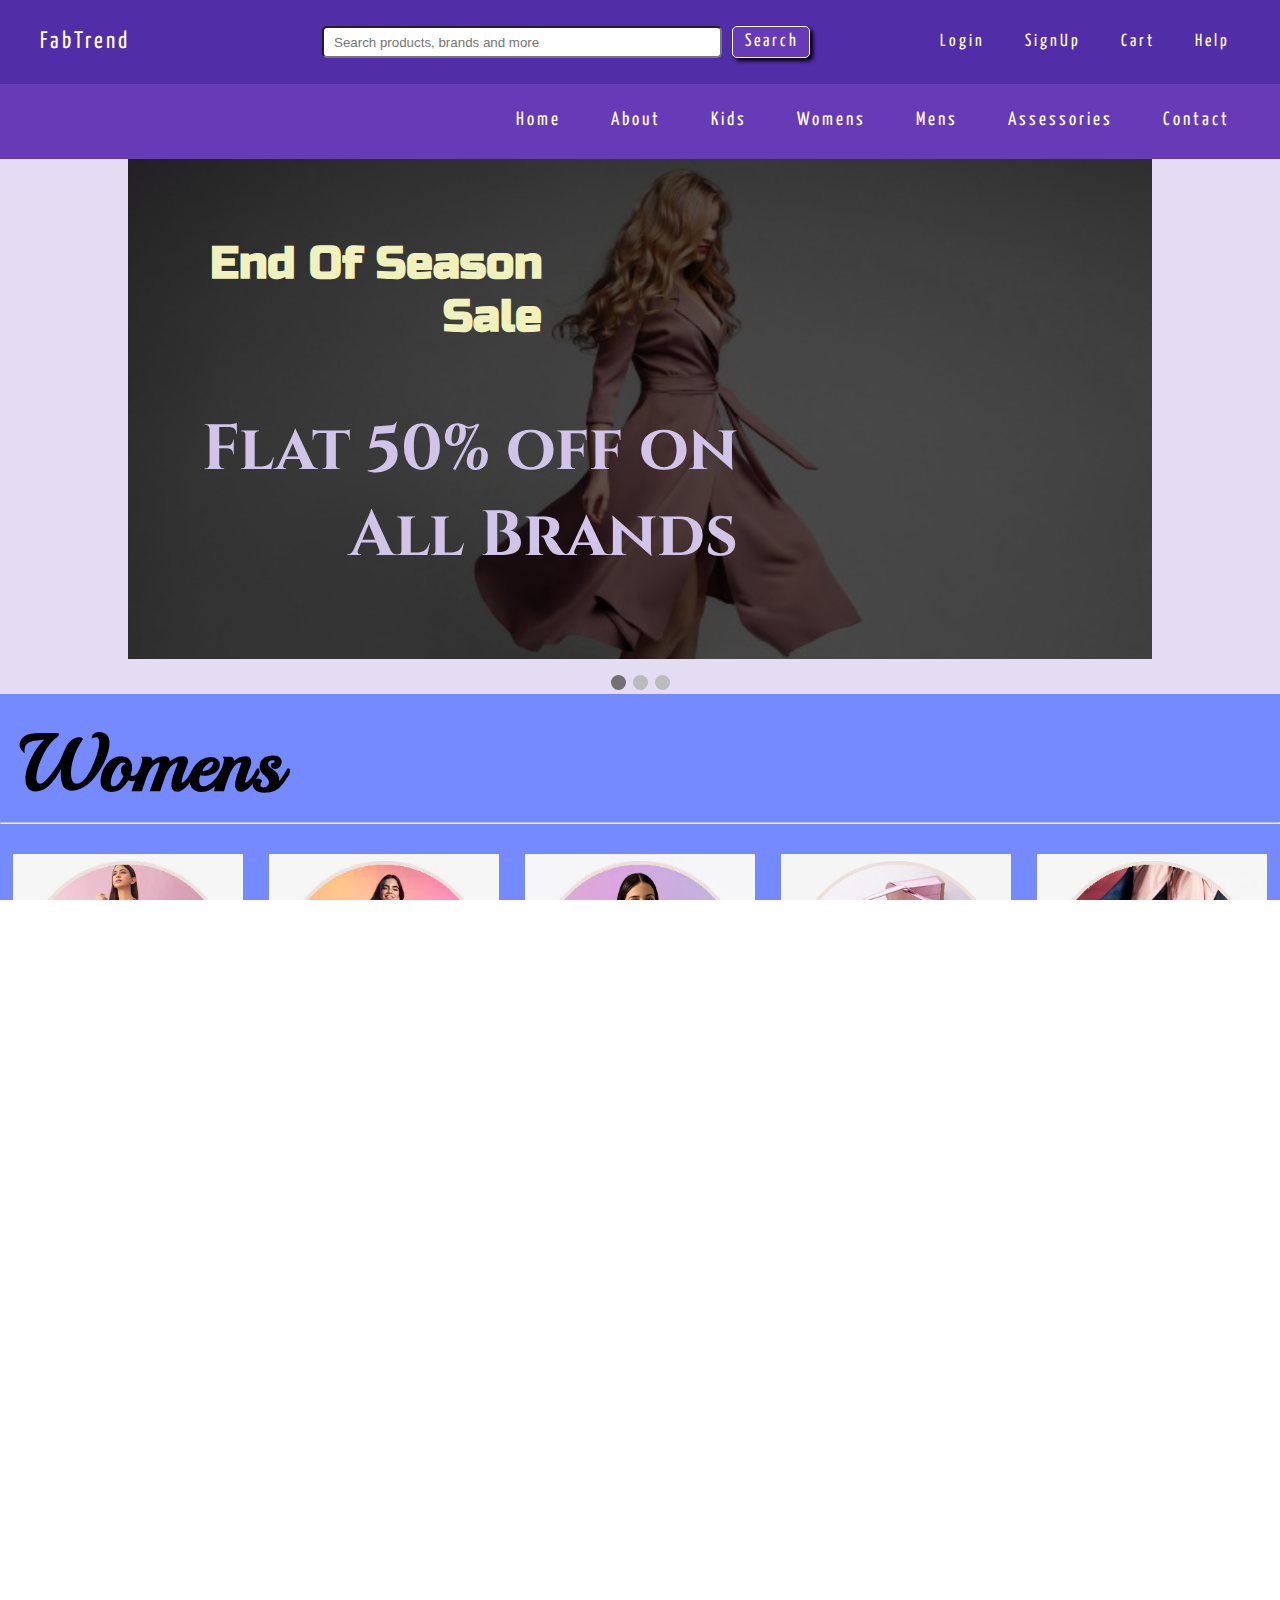
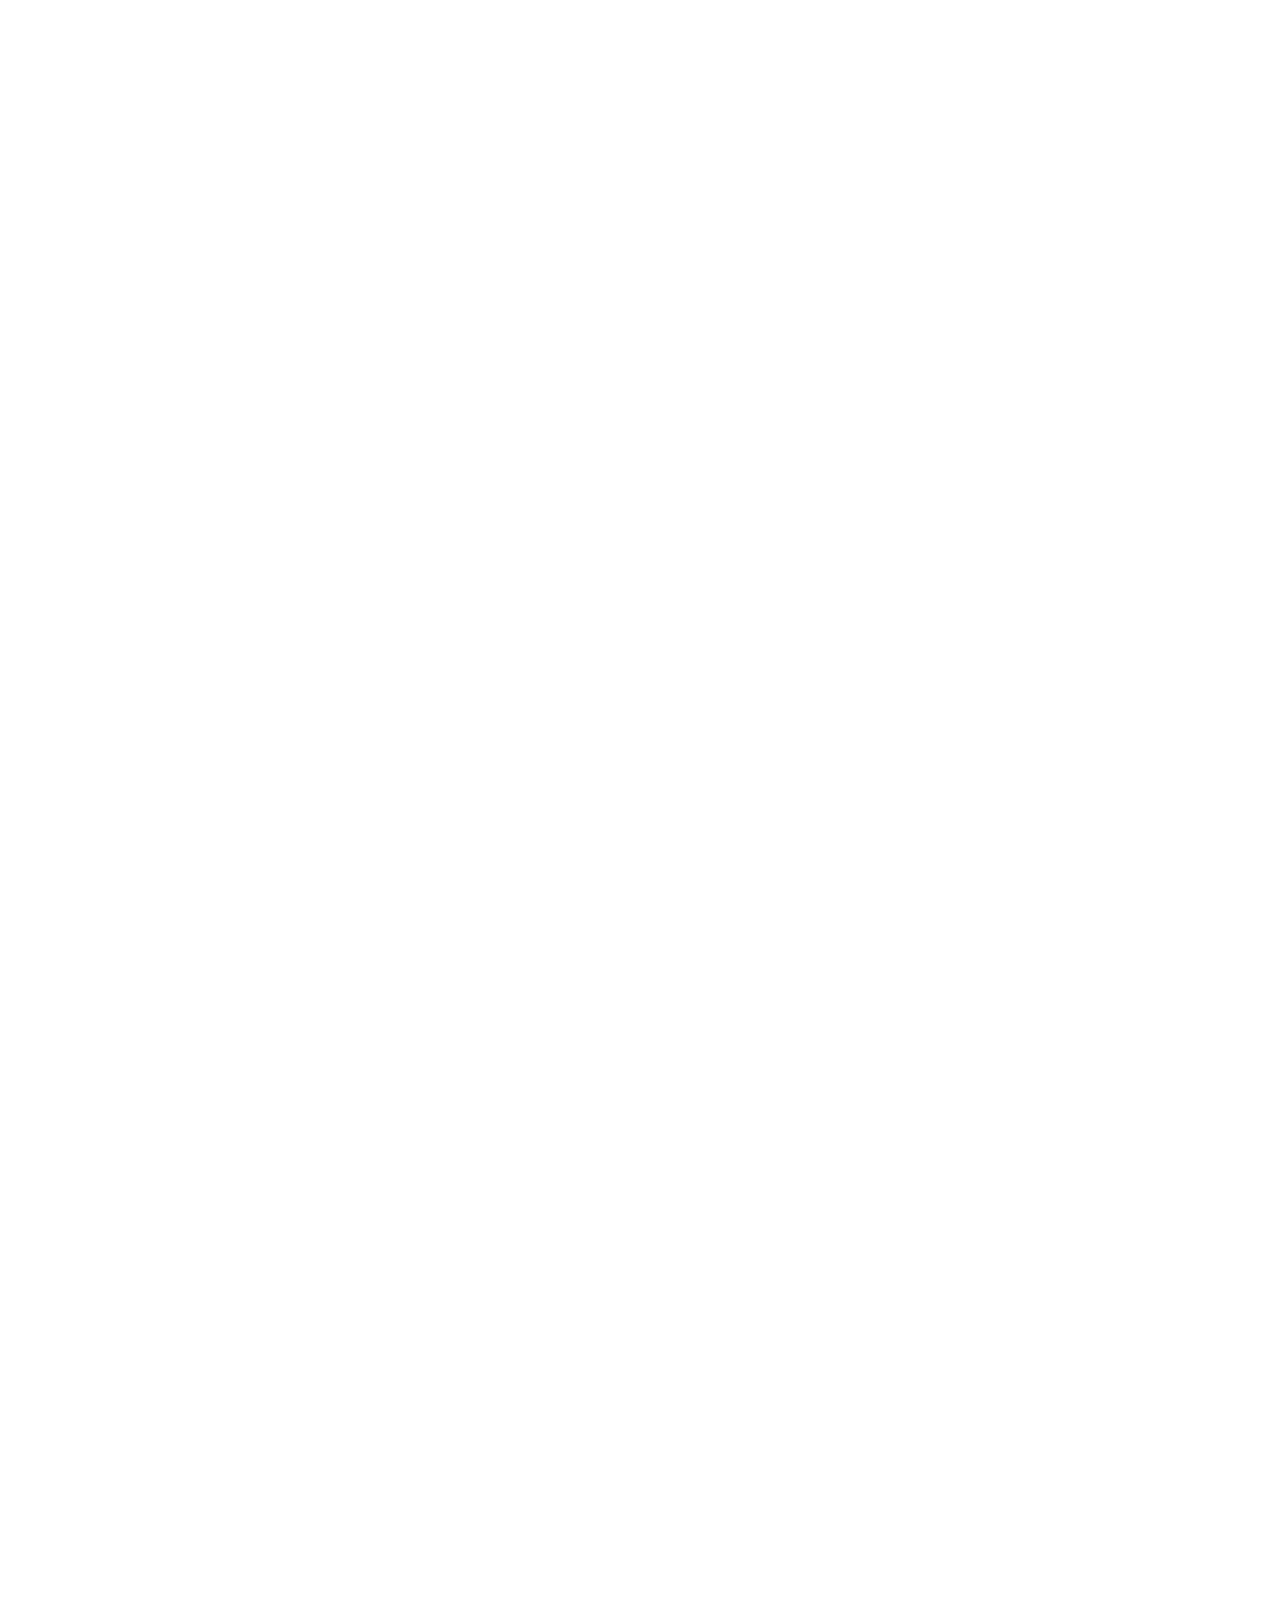
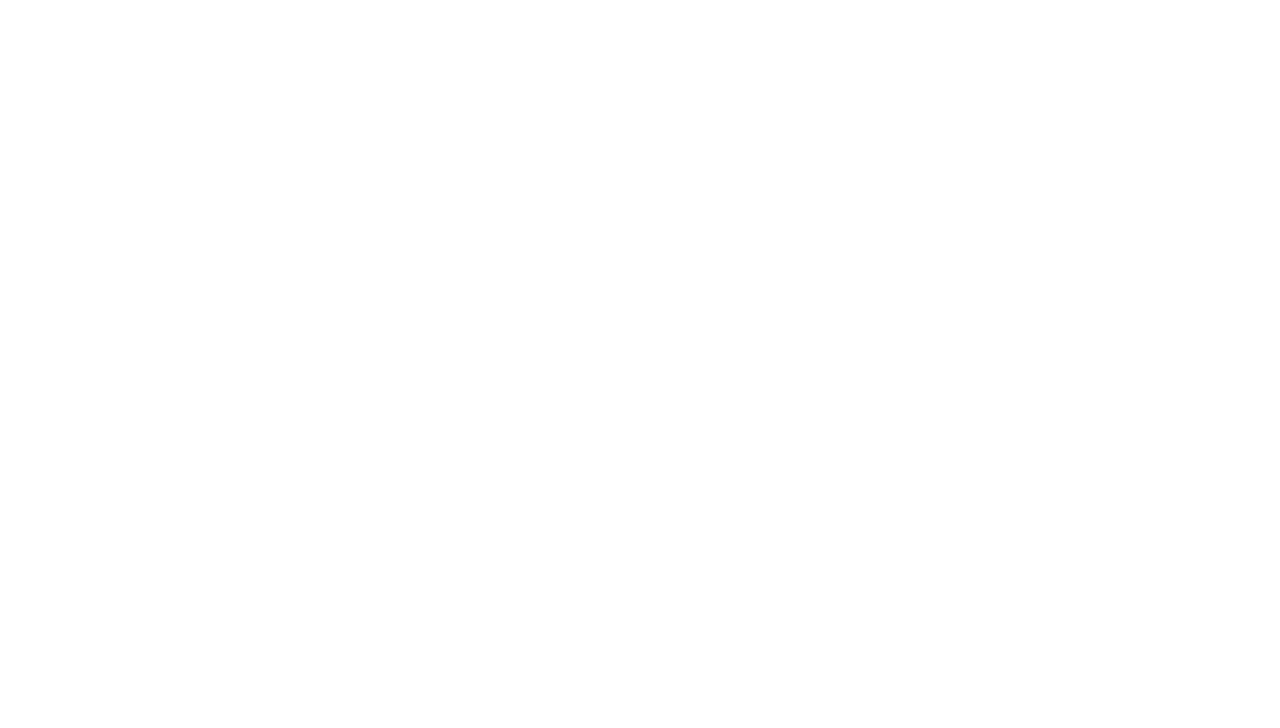
==== index.html @ addf01c0 "Commited the project" ====
<!doctype html>
<html lang="en">
  <head>
    <!-- Required meta tags -->
    <meta charset="utf-8">
    <meta name="viewport" content="width=device-width, initial-scale=1, shrink-to-fit=no">

    <link href="https://fonts.googleapis.com/css2?family=Yanone+Kaffeesatz:wght@200;300;400;500;600;700&display=swap" rel="stylesheet">
    <link href="https://fonts.googleapis.com/css2?family=Cinzel:wght@500;600&family=Russo+One&display=swap" rel="stylesheet">
    <link href="https://fonts.googleapis.com/css2?family=Playball&display=swap" rel="stylesheet">
    <link rel="stylesheet" href="https://use.fontawesome.com/releases/v5.14.0/css/all.css" integrity="sha384-HzLeBuhoNPvSl5KYnjx0BT+WB0QEEqLprO+NBkkk5gbc67FTaL7XIGa2w1L0Xbgc" crossorigin="anonymous">
    <link rel="stylesheet" href="./src/css/palette.css">
    <link rel="stylesheet" href="./src/css/style.css">
    <link rel="stylesheet" href="./src/css/navbar.css">
    <link rel="stylesheet" href="./src/css/modal.css">
    <link rel="stylesheet" href="./src/css/slideshow.css">
    <link rel="stylesheet" href="./src/css/cards.css">

    <title>FabTrend</title>   
  </head>
  <body>
    <nav class="navbar dark-primary-color text-primary-color m-0">
      <a href="./" class="navbar-brand">FabTrend</a>
      <button class="btn-toggler">
        <i class="fas fa-bars"></i> 
      </button>

      <div class="navbar-collapse">
        <ul class="navbar-list">
          <li>
            <form class="nav-search">
              <input type="search" name="" id="" placeholder="Search products, brands and more">
              <button class="btn default-primary-color text-primary-color btn-outline">Search</button>
            </form>
          </li>
          <li class="nav-link">
            <div><a onclick="loginModal()">Login</a></div>
          </li>
          <li class="nav-link">
            <div><a onclick="signUpModal()">SignUp</a></div>
          </li>
          <li class="nav-link">
            <div><a href="./cart">Cart</a></div>
          </li>
          <li class="nav-link">
            <div><a>Help</a></div>
          </li>
        </ul>
      </div>
    </nav>
    <div class="navbar-toggle toggler dark-primary-color text-primary-color m-0">
      <ul class="navbar-list m-0">
        <li>
          <form class="nav-search">
            <input type="search" name="" id="" placeholder="Search products, brands and more">
            <button class="btn default-primary-color text-primary-color btn-outline">Search</button>
          </form>
        </li>
        <li class="nav-link">
          <div><a onclick="loginModal()">Login</a></div>
        </li>
        <li class="nav-link">
          <div><a onclick="signUpModal()" >SignUp</a></div>
        </li>
        <li class="nav-link">
          <div><a href="./cart">Cart</a></div>
        </li>
        <li class="nav-link">
          <div><a href="./help">Help</a></div>
        </li>
      </ul>
    </div>

    <nav class="navbar default-primary-color text-primary-color m-0 subnavbar">  
      <div class="navbar-collapse subnav">
        <ul class="navbar-list">
          <li class="nav-link">
            <div><a href="./Home">Home</a></div>
          </li>
          <li class="nav-link">
            <div><a href="./">About</a></div>
          </li>
          <li class="nav-link">
            <div><a href="./">Kids</a></div>
          </li>
          <li class="nav-link">
            <div><a href="./help">Womens</a></div>
          </li>
          <li class="nav-link">
            <div><a href="./help">Mens</a></div>
          </li>
          <li class="nav-link">
            <div><a href="./help">Assessories</a></div>
          </li>
          <li class="nav-link">
            <div><a href="./help">Contact</a></div>
          </li>
        </ul>
      </div>
    </nav>

    <div class="navbar-toggle toggler dark-primary-color text-primary-color m-0 subnav">
      <hr class="m-0 p-0">
      <ul class="navbar-list m-0">
        <li class="nav-link mx-0 py-1 pl-0">
          <div><a href="./">Home</a></div>
        </li>
        <li class="nav-link mx-0 py-1 pl-0">
          <div><a href="./signup">About</a></div>
        </li>
        <li class="nav-link mx-0 py-1 pl-0">
          <div><a href="./cart">Kids</a></div>
        </li>
        <li class="nav-link mx-0 py-1 pl-0">
          <div><a href="./help">Womens</a></div>
        </li>
        <li class="nav-link mx-0 py-1 pl-0">
          <div><a href="./help">Mens</a></div>
        </li>
        <li class="nav-link mx-0 py-1 pl-0">
          <div><a href="./help">Assessories</a></div>
        </li>
        <li class="nav-link mx-0 py-1 pl-0">
          <div><a href="./help">Contact</a></div>
        </li>
      </ul>
    </div>

    <!-- The Modal -->
    <div id="loginModal" class="modal">
      <!-- Modal content -->
      <div class="modal-content light-primary-color">
        <div class="modal-header">
          <span onclick="closeLogin()" class="close">&times;</span>
          <h2>Login</h2>
        </div>
        <hr>
        <div class="modal-body ">
          <form>
            <div class="input-group">
              <label for="email-login">Email:</label>
              <input type="email" name="" id="email-login">
            </div>
            <div class="input-group">
              <label for="password-login">Password:</label>
              <input type="email" name="" id="email-login">
            </div>          
          </form>
        </div>
        <hr>
        <div class="modal-footer">
          <button type="submit" class="btn default-primary-color default-border-color text-primary-color modal-btn">Login</button>
          <button type="reset" onclick="closeLogin()"  class="btn default-color default-border-color modal-btn">Close</button>
        </div>
      </div>
    </div>
    <!-- The Modal -->
    <div id="signUpModal" class="modal">
      <!-- Modal content -->
      <div class="modal-content light-primary-color">
        <div class="modal-header">
          <span onclick="closeSignUp()" class="close">&times;</span>
          <h2>Sign Up</h2>
        </div>
        <hr>
        <div class="modal-body ">
          <form>
            <div class="input-group">
              <label for="fname-login">First Name:</label>
              <input type="text" name="" id="fname-login">
            </div>
            <div class="input-group">
              <label for="lname-login">Last Name:</label>
              <input type="text" name="" id="lname-login">
            </div>
            <div class="input-group">
              <label for="email-login">Email:</label>
              <input type="email" name="" id="email-login">
            </div>
            <div class="input-group">
              <label for="password-login">Password:</label>
              <input type="email" name="" id="email-login">
            </div>          
          </form>
        </div>
        <hr>
        <div class="modal-footer">
          <button type="submit" class="btn default-primary-color default-border-color text-primary-color modal-btn">Sign Up</button>
          <button type="button" onclick="closeSignUp()"  class="btn default-color default-border-color modal-btn closeWindow">Close</button>
        </div>
      </div>
    </div>

    <!--##############################################################################################################################################  -->
    <section class="slider">
      <div class="slideshow-container">
      
      <div class="mySlides fade slide_1">
        <div class="inner">
          <div class="text text-1">
            <h1 class="head-1">End Of Season Sale</h1>
            <h3 class="para-1" >Flat 50% off on All Brands</h3>
          </div>
        </div>
      </div>
      
      <div class="mySlides fade slide_2">
        <div class="inner">
          <div class="text text-2">
            <h1 class="head-2">Festive Sale</h1>
            <h3 class="para-2" >Starting from 7th October to 14th October</h3>
          </div>
        </div>
      </div>
      
      <div class="mySlides fade slide_3">
        <div class="inner">
          <div class="text text-3">
            <h1 class="head-3">Free Delivery</h1>
            <h3 class="para-3" >What are you waiting for?</h3>
          </div>
        </div>
      </div>
      
      </div>
      <br>
      
      <div style="text-align:center">
        <span class="dot"></span> 
        <span class="dot"></span> 
        <span class="dot"></span> 
      </div>
    </section>
  
    <!-- ###################################################################################################################################### -->

    <section class="womens cards">
      <h1 class="m-0">Womens</h1>
      <hr>
      <div class="row">
        <div class="col">
        <a href=""><img class="product" src="./src/img/Kurta-and-Kurtasets.webp" alt="">
          <p class="offers"> 50% Off On Ethenic Kurtas</p>
        </a></div>
        <div class="col">
        <a href=""><img class="product" src="./src/img/Dresses.webp" alt="">
          <p class="offers">30% Off On Casual Dresses</p>
        </a></div>
        <div class="col">
        <a href=""><img class="product" src="./src/img/Sarees.webp" alt="">
          <p class="offers">40% Off On All Brands</p>
        </a></div>
        <div class="col">
        <a href=""><img class="product" src="./src/img/Heels.jpg" alt="">
          <p class="offers">40-60% Off On Heels</p>
        </a></div>
        <div class="col">
        <a href=""><img class="product" src="./src/img/Jeans.webp" alt="">
          <p class="offers">Buy 1 get 2 free On Denims</p>
        </a></div>
        <div class="col">
        <a href=""><img class="product" src="./src/img/Flats---Heels.webp" alt="">
          <p class="offers">Buy 3 and pay for 2</p>
        </a></div>
        <div class="col">
        <a href=""><img class="product" src="./src/img/Handbags.webp" alt="">
          <p class="offers">Explore the Fresh Arrivals</p>
        </a></div>
        <div class="col">
        <a href=""><img class="product" src="./src/img/Slices_21_01.webp" alt="">
          <p class="offers">Explore the Comfort</p>
        </a></div>
        <div class="col">
        <a href=""><img class="product" src="./src/img/Tops-_-Tees.webp" alt="">
          <p class="offers">40-80% Of and Tops</p>
        </a></div>
        <div class="col">
          <img class="product" src="./src/img/Beauty.jpg" alt="">
          <p class="offers">Fresh Stock Available</p>
        </div>
      </div>
    </section>

    <!-- ###################################################################################################################################### -->

    <section class="mens cards">
      <h1 class="m-0">Mens</h1>
      <hr>
      <div class="row">
        <div class="col">
        <a href=""><img class="product" src="./src/img/mens/T-shirt.webp" alt="">
          <p class="offers">50% Off On 700/- and Above</p>
        </a></div>
        <div class="col">
        <a href=""><img class="product" src="./src/img/mens/Shirts.webp" alt="">
          <p class="offers">Starting From 999/- only</p>
        </a></div>
        <div class="col">
        <a href=""><img class="product" src="./src/img/mens/Jeans.webp" alt="">
          <p class="offers">40% Off On All Brands</p>
        </a></div>
        <div class="col">
        <a href=""><img class="product" src="./src/img/mens/Sports-Shoes.webp" alt="">
          <p class="offers">40-60% Off On Shoes</p>
        </a></div>
        <div class="col">
        <a href=""><img class="product" src="./src/img/mens/Trackpants.jpg" alt="">
          <p class="offers">Buy 1 get 2 on shorts</p>
        </a></div>
        <div class="col">
        <a href=""><img class="product" src="./src/img/mens/Shorts-_-Trousers.webp" alt="">
          <p class="offers">Buy 3 and pay for 2</p>
        </a></div>
        <div class="col">
        <a href=""><img class="product" src="./src/img/mens/Innerwear-.jpg" alt="">
          <p class="offers">Explore the Fresh Arrivals</p>
        </a></div>
        <div class="col">
        <a href=""><img class="product" src="./src/img/mens/Grooming.webp" alt="">
          <p class="offers">Explore the Comfort</p>
        </a></div>
        <div class="col">
        <a href=""><img class="product" src="./src/img/mens/Casual-Shoes.webp" alt="">
          <p class="offers">50% Off and Shoes and more</p>
        </a></div>
        <div class="col">
          <img class="product" src="./src/img/mens/Backpacks---Accessories.webp" alt="">
          <p class="offers">Fresh Stock Available</p>
        </div>
      </div>
    </section>
    <!-- ###################################################################################################################################### -->

    <section class="kids cards">
      <h1 class="m-0">Kids</h1>
      <hr>
      <div class="row">
        <div class="col">
        <a href=""><img class="product" src="./src/img/kids/Value-Packs.webp" alt="">
          <p class="offers">50% Off On 700/- and Above</p>
        </a></div>
        <div class="col">
        <a href=""><img class="product" src="./src/img/kids/Kids--1-.webp" alt="">
          <p class="offers">Starting From 999/- only</p>
        </a></div>
        <div class="col">
        <a href=""><img class="product" src="./src/img/kids/Infant-Essential.jpg" alt="">
          <p class="offers">40% Off On All Brands</p>
        </a></div>
    </section>

    <!-- ###################################################################################################################################### -->

    <section class="accessories cards">
      <h1 class="m-0">Accessories</h1>
      <hr>
      <div class="row">
        <div class="col">
        <a href=""><img class="product" src="./src/img/assessories/Masks.webp" alt="">
          <p class="offers">50% Off On 700/- and Above</p>
        </a></div>
        <div class="col">
        <a href=""><img class="product" src="./src/img/assessories/Headphones.webp" alt="">
          <p class="offers">Starting From 999/- only</p>
        </a></div>
        <div class="col">
        <a href=""><img class="product" src="./src/img/assessories/Watches.webp" alt="">
          <p class="offers">40% Off On All Brands</p>
        </a></div>
        <div class="col">
        <a href=""><img class="product" src="./src/img/assessories/Sanitizer.webp" alt="">
          <p class="offers">40-60% Off On Shoes</p>
        </a></div>
        <div class="col">
        <a href=""><img class="product" src="./src/img/assessories/Home.jpg" alt="">
          <p class="offers">Buy 1 get 2 on shorts</p>
        </a></div>
      </div>
    </section>


    <!-- Optional JavaScript -->
    <!-- jQuery first, then Popper.js, then Bootstrap JS -->
    <script src="./src/js/navbar.js"></script>
    <script src="./src/js/modal.js"></script>
    <script src="./src/js/slideshow.js"></script>
    <script src="https://code.jquery.com/jquery-3.5.1.slim.min.js" integrity="sha384-DfXdz2htPH0lsSSs5nCTpuj/zy4C+OGpamoFVy38MVBnE+IbbVYUew+OrCXaRkfj" crossorigin="anonymous"></script>
    <script src="https://cdn.jsdelivr.net/npm/popper.js@1.16.1/dist/umd/popper.min.js" integrity="sha384-9/reFTGAW83EW2RDu2S0VKaIzap3H66lZH81PoYlFhbGU+6BZp6G7niu735Sk7lN" crossorigin="anonymous"></script>
  </body>
</html>
---- src/css/palette.css ----
/* Palette generated by Material Palette - materialpalette.com/deep-purple/indigo */

.dark-primary-color    { background: #512DA8!important; }
.default-primary-color { background: #673AB7!important; }
.default-border-color { border: 1px solid #673AB7!important; }
.default-color { color:  #673AB7!important; }
.light-primary-color   { background: #D1C4E9!important; }
.text-primary-color    { color: #FFFFFF!important; }
.accent-color          { background: #536DFE!important; }
.primary-text-color    { color: #212121!important; }
.secondary-text-color  { color: #757575!important; }
.secondary-background-color  { background-color: #757575!important; }
.divider-color         { border-color: #BDBDBD!important; }
.black-background { background: #000!important; }
---- src/css/style.css ----
html, body{
  margin: 0;
  padding: 0;
  overflow-x: hidden;
  width: 100%;
  height: 100%;
  font-family: 'Yanone Kaffeesatz', sans-serif;
}
.m-0{
  margin: 0;
}
.mx-0{
  margin-left: 0!important;
  margin-right: 0!important;
}
.py-2{
  padding-bottom: 20px!important;
  padding-top: 20px!important;
}
.py-1{
  padding-bottom: 10px!important;
  padding-top: 10px!important;
}
.p-0{
  padding: 0!important;
}
.pl-0{
  padding-left: 0!important;
}
.pr-5{
  padding-right: 50px!important;
}
---- src/css/navbar.css ----
.navbar {
  position: relative;
  display: flex;
  flex-wrap: wrap; 
  align-items: center;
  justify-content: space-between; 
  padding: 0 30px;
  min-height: 60px;
  font-size: 25px;
  letter-spacing: 3px;
}
a{
  color: inherit;
  text-decoration: none;
}
.navbar-list{
  list-style-type: none;
  display: flex;
  align-items: center;
  width: 100%;
  justify-content: flex-end;
}
.nav-link, .nav-search{
  padding: 1px 10px;
  margin: 0 10px;
  font-size: 1.1rem;
}
.subnav .navbar-list .nav-link{
  padding: 2px 10px 2px 15px;
  margin: 0 10px 2px 15px;
  font-size: 1.2rem;
}
.navbar-collapse{
  display: flex;
  width: 70%;
  justify-content: end;
}
.subnav{
  width: 100%;
}
input[type=search]{
  height: 2rem;
  margin: 0 10px;
  width: 400px;
  padding: 10px;
  border-radius: 5px;
}
.nav-search{
  margin-right: 100px;
  display: flex;
}
.btn{
  background-color: white;
  outline: 0;
  border: none;
  padding: 6px 10px 6px 12px ;
  border-radius: 5px;
  font-family: 'Yanone Kaffeesatz', sans-serif;
  font-size: 18px;
  letter-spacing: 3px;
}
.btn-outline{
  border: 1px solid white;
  box-shadow: 3px 3px 4px black;
}
.btn-toggler{
  display: none;
}
.navbar-brand{
  font-size: 1.5rem;
  padding: 10px;
}
.navbar-toggle{
  display: none;
}


@media only screen and (max-width: 1090px){
  .nav-search{
    margin: 0 10px;
  }
  input[type=search]{
    width: 400px;
  }
}
@media only screen and (max-width: 964px){
  input[type=search]{
    width: 250px;
  }
}
@media only screen and (max-width: 812px){
  .btn-toggler{
    display: block;
    color: white;
    background-color: inherit;
    border: 0;
  }
  .btn-toggler i{
    width: 30px;
    height: 30px;
    font-size: 30px;
  }
  .navbar-collapse{
    display: none;
  }
  .navbar-list{
    display: block;
    flex-direction: column;
  }
  input[type=search]{
    margin: 0;
    margin-right: 5px;
    width: 242px;
  }
  .nav-link, .nav-search{
    padding: 10px 0px;
    margin: 0;
    font-size: 1.1rem;
  }
  .subnavbar{
    display: none;
  }
}
@media only screen and (max-width: 371px){
  input[type=search]{
    width: 150px;
  }
}
---- src/css/modal.css ----
/* The Modal (background) */
.modal {
  display: none; /* Hidden by default */
  position: fixed; /* Stay in place */
  z-index: 1; /* Sit on top */
  padding-top: 80px; /* Location of the box */
  left: 0;
  top: 0;
  width: 100%; /* Full width */
  height: 100%; /* Full height */
  overflow: auto; /* Enable scroll if needed */
  background-color: rgb(0,0,0); /* Fallback color */
  background-color: rgba(0,0,0,0.4); /* Black w/ opacity */
  letter-spacing: 3px;
}
/* Modal Content */
.modal-content {
  position: relative;
  background-color: #fefefe;
  margin: auto;
  padding: 0;
  border: 1px solid #888;
  width: 35%;
  box-shadow: 0 4px 8px 0 rgba(0,0,0,0.2),0 6px 20px 0 rgba(0,0,0,0.19);
  -webkit-animation-name: animatetop;
  -webkit-animation-duration: 0.4s;
  animation-name: animatetop;
  animation-duration: 0.4s;
}

/* Add Animation */
@-webkit-keyframes animatetop {
  from {top:-300px; opacity:0} 
  to {top:0; opacity:1}
}

@keyframes animatetop {
  from {top:-300px; opacity:0}
  to {top:0; opacity:1}
}

/* The Close Button */
.close {
  color: purple;
  float: right;
  font-size: 28px;
  font-weight: bold;
}

.close:hover,
.close:focus {
  color: #000;
  text-decoration: none;
  cursor: pointer;
}
.modal-header{
  padding: 0px 20px;
}
.modal-header h2{
  font-size: 2rem;
  margin: 15px 0 10px 0;
}
form .input-group{
  margin: 20px 25px 20px 20px;
  display: flex;
  flex-direction: column;
  justify-content: center;
  align-content: center;
  font-size: 1.2rem;
}
form .input-group label{
  width: 100%;
  font-weight: 800;
  margin: 5px 0;
}
form .input-group input{
  width: 100%;
  border: 1px solid rgba(160, 160, 160, 0.7);
  padding: 10px 2px;
}
hr{
  border-top: 0.5px solid rgba(200, 200, 200, 0.8);
}
.modal-footer{
  margin: 20px;
  display: flex;
  justify-content: flex-end;
}
.modal-btn:first-child{
  margin-right: 10px;
}
.modal-btn{
  padding: 10px 15px;
  font-size: 1rem;
}
.modal-btn:last-child:hover{
  color: white!important;
  background-color: #673AB7;
}

@media only screen and (max-width: 1024px){
  .modal-content{
    width: 50%;
  }
} 
@media only screen and (max-width: 740px){
  .modal-content{
    width: 60%;
  }
} 
@media only screen and (max-width: 599px){
  .modal-content{
    width: 80%;
  }
} 
@media only screen and (max-width: 375px){
  .modal-content{
    width: 90%;
  }
}
---- src/css/slideshow.css ----
* {box-sizing: border-box;}
.mySlides {display: none;}
img {vertical-align: middle;}

.slider{
  background-color: rgba(209, 196, 233, 0.6);
}

/* Slideshow container */
.slideshow-container {
  max-width: 80%;
  position: relative;
  margin: auto;
  height: 500px;
}

/* Caption text */
.text {
  color: #D1C4E9;
  font-size: 15px;
  padding: 8px 20px;
  position: absolute;
  width: 100%;
  bottom: 8px;
  text-align: center;
}

/* The dots/bullets/indicators */
.dot {
  height: 15px;
  width: 15px;
  margin: 0 2px;
  background-color: #bbb;
  border-radius: 50%;
  display: inline-block;
  transition: background-color 0.6s ease;
}

.active {
  background-color: #717171;
}

/* Fading animation */
.fade {
  -webkit-animation-name: fade;
  -webkit-animation-duration: 1.5s;
  animation-name: fade;
  animation-duration: 1.5s;
}

@-webkit-keyframes fade {
  from {opacity: .4} 
  to {opacity: 1}
}

@keyframes fade {
  from {opacity: .4} 
  to {opacity: 1}
}

/* On smaller screens, decrease text size */
@media only screen and (max-width: 300px) {
  .text {font-size: 11px}
}
.slide_1{
  background-image: url("../img/slider/img-1.jpg");
}
.slide_2{
  background-image: url("../img/slider/img-2.jpg");
}
.slide_3{
  background-image: url("../img/slider/img-3.jpg") ;
}
.slide_1, .slide_2, .slide_3 {
  width: 100%;
  height: 500px;
  background-repeat: no-repeat;
  background-size: cover;
  background-position-y: top;
  background-position-x: center;
}
.slide_3{
  background-position-x: left;
}
.inner{
  background: rgba(0, 0, 0, 0.6);
  width: 100%;
  height: 500px;
}
.text-1{
   text-align: right;
   padding-top: 20px;
}
.head-1{
  color:rgb(241, 241, 190); 
  font-size: 2.8rem;
  font-family: 'Russo One', sans-serif;
  width: 40%;
}
.para-1{
  font-size: 4rem;
  font-family: 'Cinzel', serif;
  width: 60%;
}
.text-2{
   text-align: center;
}
.head-2{
  color:rgb(241, 241, 190); 
  font-size: 5rem;
  font-family: 'Russo One', sans-serif;
  width: 60%;
}
.para-2{
  text-align: right;
  font-size: 3rem;
  font-family: 'Cinzel', serif;
  width: 80%;
}
.text-3{
   text-align: center;
   width: 100%;
}
.head-3{
  color:rgb(241, 241, 190); 
  font-size: 5rem;
  font-family: 'Russo One', sans-serif;
  width: 90%;
  text-align: right;
}
.para-3{
  text-align: right;
  font-size: 3.4rem;
  font-family: 'Cinzel', serif;
  width: 80%;
  float: right;
  padding-right: 80px ;
}
@media only screen and (max-width: 1081px){
  .head-1{
    font-size: 2.5rem;
  }
  .para-1{
    font-size: 3rem;
  }
  .head-2{
    font-size: 4rem;
  }
  .para-2{
    font-size: 2.5rem;
  }
  .head-3{
    font-size: 3rem;
  }
  .para-3{
    font-size: 2.5rem;
  }
}
@media only screen and (max-width: 879px){
  .head-1{
    font-size: 2rem;
    width: 70%;
  }
  .para-1{
    font-size: 2.7rem;
    width: 70%;
  }
  .head-2{
    font-size: 3.2rem;
    width: 80%;
    text-align: right;
  }
  .para-2{
    font-size: 2rem;
  }
  .head-3{
    font-size: 3.2rem;
  }
  .para-3{
    font-size: 2rem;
    width: 90%;
  }
}
@media only screen and (max-width: 674px){
  .head-1{
    font-size: 2rem;
  }
  .para-1{
    font-size: 2.7rem;
  }
  .head-2{
    font-size: 3.2rem;
    width: 80%;
  }
  .para-2{
    font-size: 2rem;
  }
  .head-3{
    font-size: 3.2rem;
  }
  .para-3{
    font-size: 2rem;
    padding-right: 20px ;
  }
}
@media only screen and (max-width: 425px){
  .head-1{
    font-size: 1.5rem;
    width: 95%;
  }
  .para-1{
    font-size: 2rem;
    width: 95%;
  }
  .head-2{
    font-size: 2.5rem;
    width: 95%;
  }
  .para-2{
    font-size: 1.5rem;
    width: 95%;
  }
  .head-3{
    font-size: 2.5rem;
    width: 95%;
  }
  .para-3{
    font-size: 1.5rem;
    padding-right: 20px ;
    width: 95%;
  }
}
---- src/css/cards.css ----
.row{
  display: flex;
  flex-direction: row;
  flex-wrap: wrap;  
}
.col {
  width: 18%;
  margin: auto;
  text-align: center;
  display: flex;
  flex-direction: column;
  align-items: stretch;
  margin-top: 0;
}
.product {
  height: 300px;
  margin: auto;
  padding: 10px 0;
  max-width: 100%;
}
.womens{
  background-color: rgba(83, 109, 254, 0.8);
}
.mens{
  background-color: rgba(211, 90, 136, 0.8); 
}
.kids{
  background-color: rgba(83, 109, 254, 0.8);
}
.accessories{
  background-color: rgba(211, 90, 136, 0.8); 
}
.cards h1{
  font-size: 5rem;
  padding: 20px;
  font-family: 'Playball', cursive;
  padding-bottom: 0px;
}
.cards hr{
  margin-bottom: 20px;
}
.offers{
  color: #212121!important;
  font-family: 'Cinzel', serif;
  font-size: 1.8rem;
  margin: 0 0 10px 0;
  padding: 2px 10px 10px 10px;
  font-weight: 600;
  align-content: flex-end;
}

@media only screen and (max-width: 830px) {
  .col{
    width: 40%;
  }
}
@media only screen and (max-width: 425px) {
  .col{
    width: 40%;
  }
  .product {
    height: 180px;
  }
  .offers{
    font-size: 1.2rem;
  }
}
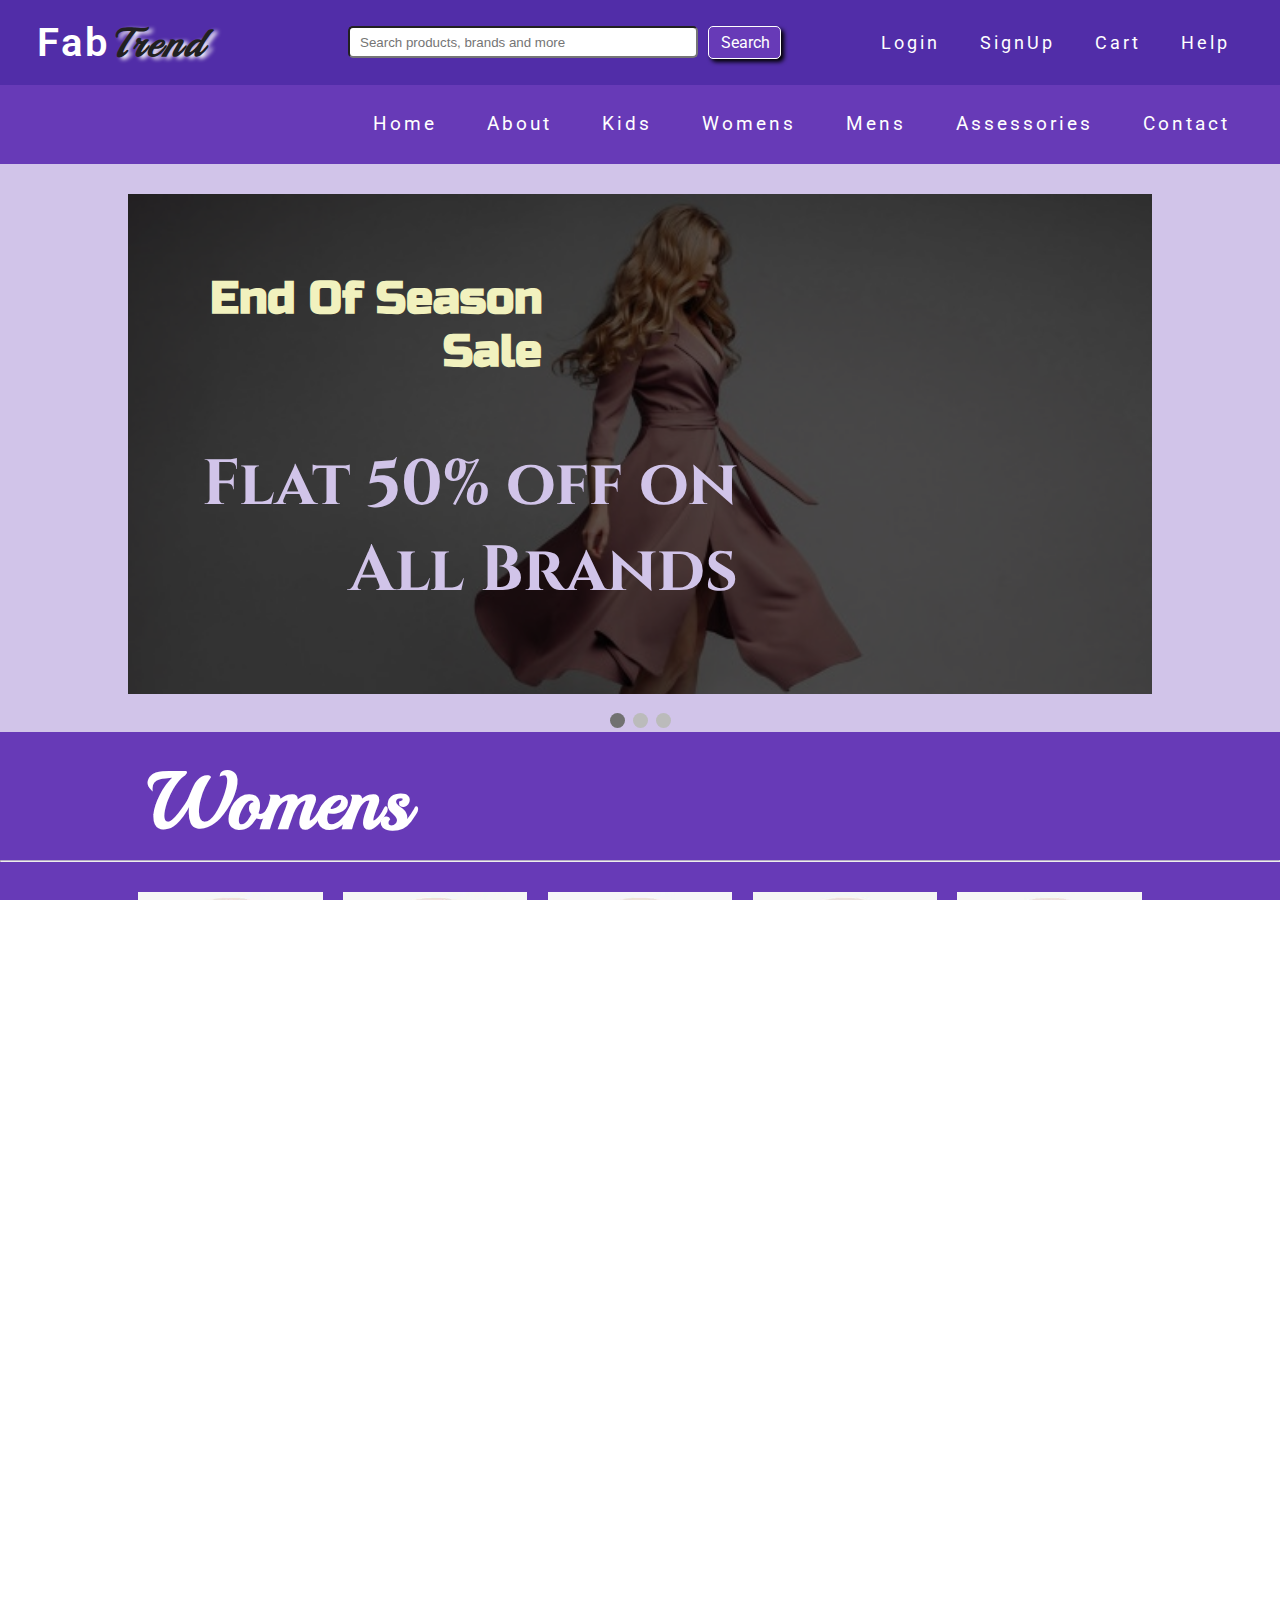
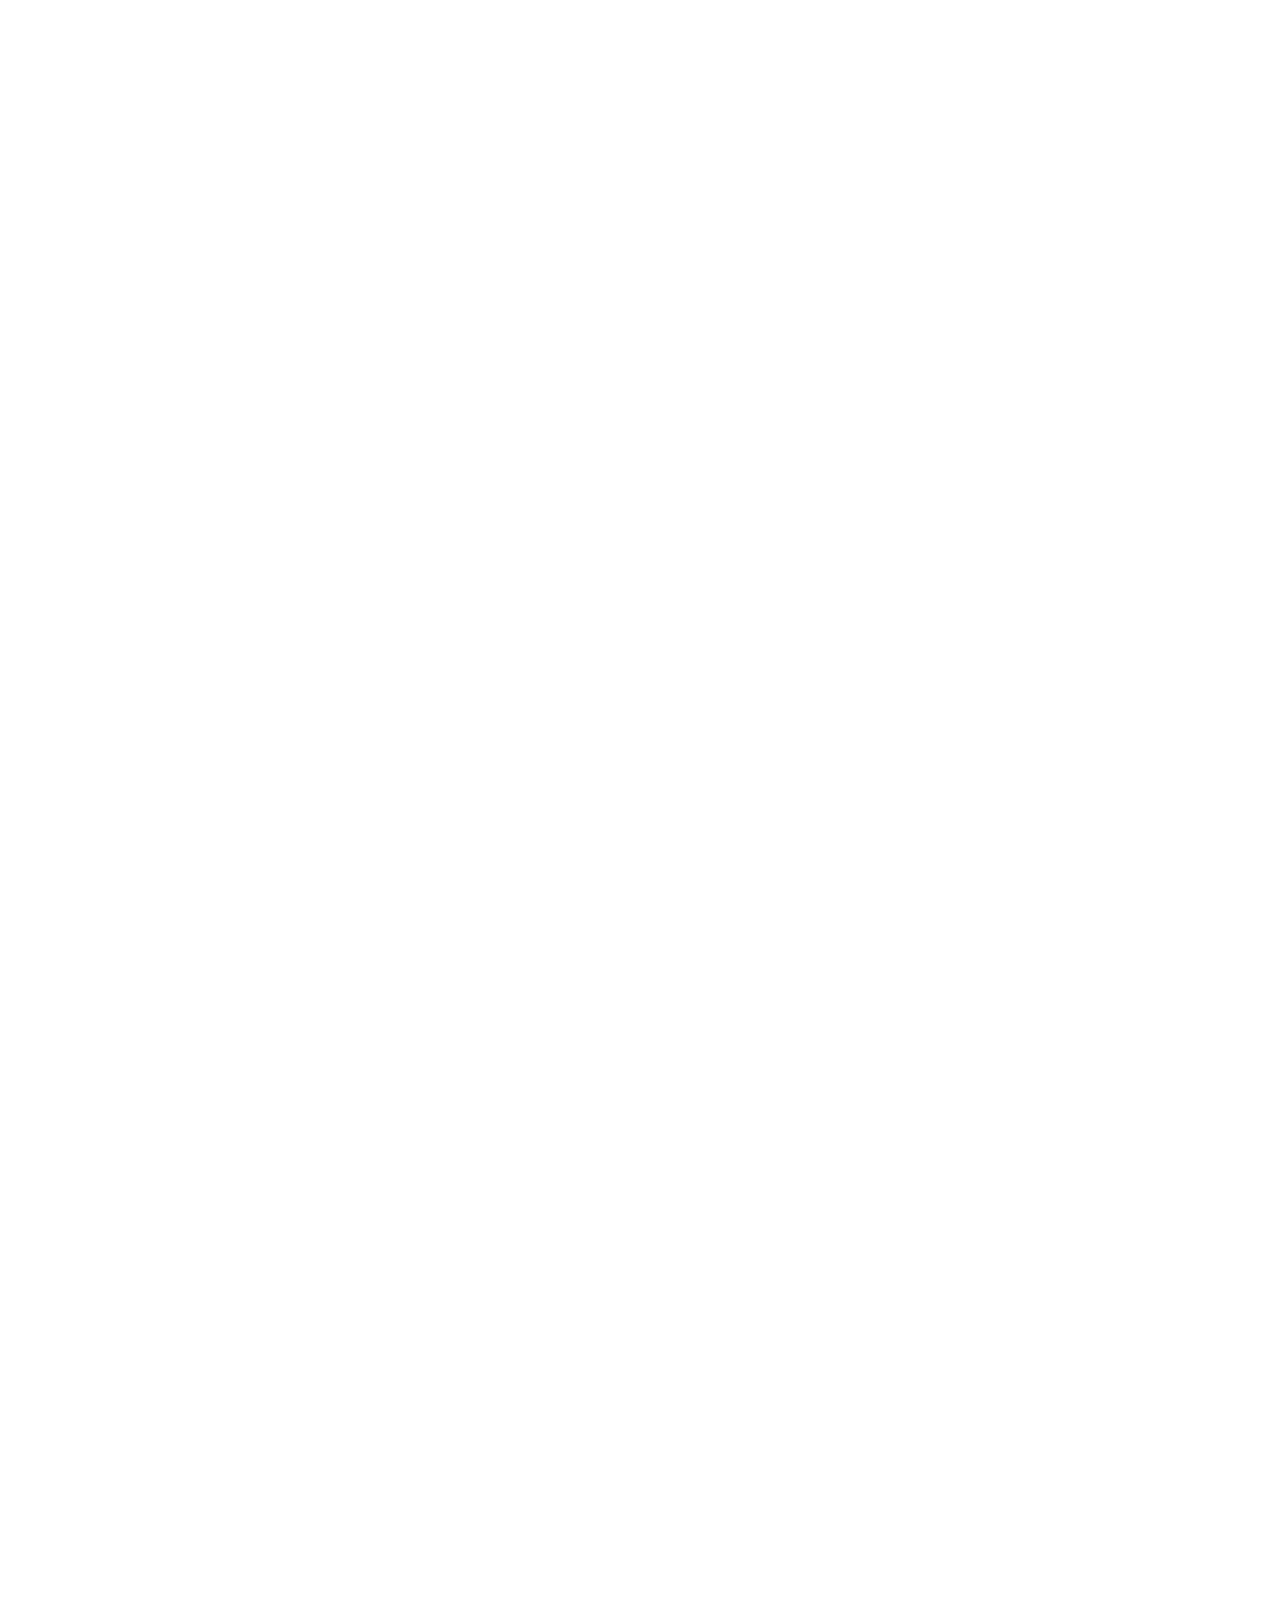
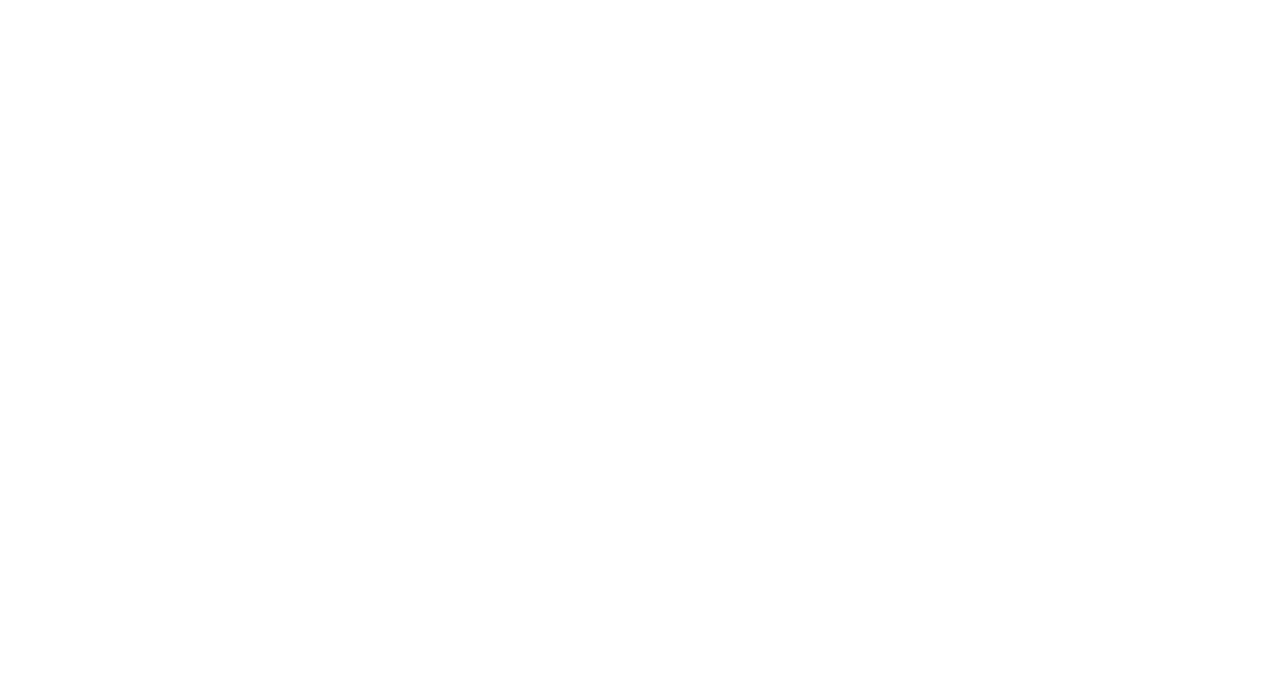
==== commit 752fb332: "footer, responsive" ====
--- a/index.html
+++ b/index.html
@@ -8,6 +8,7 @@
     <link href="https://fonts.googleapis.com/css2?family=Yanone+Kaffeesatz:wght@200;300;400;500;600;700&display=swap" rel="stylesheet">
     <link href="https://fonts.googleapis.com/css2?family=Cinzel:wght@500;600&family=Russo+One&display=swap" rel="stylesheet">
     <link href="https://fonts.googleapis.com/css2?family=Playball&display=swap" rel="stylesheet">
+    <link href="https://fonts.googleapis.com/css2?family=Roboto:ital,wght@0,100;0,300;0,400;0,500;0,700;0,900;1,100;1,300;1,400;1,500;1,700;1,900&display=swap" rel="stylesheet">
     <link rel="stylesheet" href="https://use.fontawesome.com/releases/v5.14.0/css/all.css" integrity="sha384-HzLeBuhoNPvSl5KYnjx0BT+WB0QEEqLprO+NBkkk5gbc67FTaL7XIGa2w1L0Xbgc" crossorigin="anonymous">
     <link rel="stylesheet" href="./src/css/palette.css">
     <link rel="stylesheet" href="./src/css/style.css">
@@ -15,12 +16,12 @@
     <link rel="stylesheet" href="./src/css/modal.css">
     <link rel="stylesheet" href="./src/css/slideshow.css">
     <link rel="stylesheet" href="./src/css/cards.css">
-
+    
     <title>FabTrend</title>   
   </head>
   <body>
     <nav class="navbar dark-primary-color text-primary-color m-0">
-      <a href="./" class="navbar-brand">FabTrend</a>
+      <a href="./" class="navbar-brand">Fab<span>Trend</span></a>
       <button class="btn-toggler">
         <i class="fas fa-bars"></i> 
       </button>
@@ -75,25 +76,25 @@
       <div class="navbar-collapse subnav">
         <ul class="navbar-list">
           <li class="nav-link">
-            <div><a href="./Home">Home</a></div>
-          </li>
-          <li class="nav-link">
-            <div><a href="./">About</a></div>
-          </li>
-          <li class="nav-link">
-            <div><a href="./">Kids</a></div>
-          </li>
-          <li class="nav-link">
-            <div><a href="./help">Womens</a></div>
-          </li>
-          <li class="nav-link">
-            <div><a href="./help">Mens</a></div>
-          </li>
-          <li class="nav-link">
-            <div><a href="./help">Assessories</a></div>
-          </li>
-          <li class="nav-link">
-            <div><a href="./help">Contact</a></div>
+            <div><a href="./index.html">Home</a></div>
+          </li>
+          <li class="nav-link">
+            <div><a href="./about.html">About</a></div>
+          </li>
+          <li class="nav-link">
+            <div><a href="./kids.html">Kids</a></div>
+          </li>
+          <li class="nav-link">
+            <div><a href="./women.html">Womens</a></div>
+          </li>
+          <li class="nav-link">
+            <div><a href="./mens.html">Mens</a></div>
+          </li>
+          <li class="nav-link">
+            <div><a href="./assessories.html">Assessories</a></div>
+          </li>
+          <li class="nav-link">
+            <div><a href="./contact.html">Contact</a></div>
           </li>
         </ul>
       </div>
@@ -103,25 +104,25 @@
       <hr class="m-0 p-0">
       <ul class="navbar-list m-0">
         <li class="nav-link mx-0 py-1 pl-0">
-          <div><a href="./">Home</a></div>
-        </li>
-        <li class="nav-link mx-0 py-1 pl-0">
-          <div><a href="./signup">About</a></div>
-        </li>
-        <li class="nav-link mx-0 py-1 pl-0">
-          <div><a href="./cart">Kids</a></div>
-        </li>
-        <li class="nav-link mx-0 py-1 pl-0">
-          <div><a href="./help">Womens</a></div>
-        </li>
-        <li class="nav-link mx-0 py-1 pl-0">
-          <div><a href="./help">Mens</a></div>
-        </li>
-        <li class="nav-link mx-0 py-1 pl-0">
-          <div><a href="./help">Assessories</a></div>
-        </li>
-        <li class="nav-link mx-0 py-1 pl-0">
-          <div><a href="./help">Contact</a></div>
+          <div><a href="./index.html">Home</a></div>
+        </li>
+        <li class="nav-link mx-0 py-1 pl-0">
+          <div><a href="./about.html">About</a></div>
+        </li>
+        <li class="nav-link mx-0 py-1 pl-0">
+          <div><a href="./kids.html">Kids</a></div>
+        </li>
+        <li class="nav-link mx-0 py-1 pl-0">
+          <div><a href="./women.html">Womens</a></div>
+        </li>
+        <li class="nav-link mx-0 py-1 pl-0">
+          <div><a href="./mens.html">Mens</a></div>
+        </li>
+        <li class="nav-link mx-0 py-1 pl-0">
+          <div><a href="./assessories.html">Assessories</a></div>
+        </li>
+        <li class="nav-link mx-0 py-1 pl-0">
+          <div><a href="./contact.html">Contact</a></div>
         </li>
       </ul>
     </div>
@@ -139,19 +140,20 @@
           <form>
             <div class="input-group">
               <label for="email-login">Email:</label>
-              <input type="email" name="" id="email-login">
+              <input type="email" name="" id="email-login" required />
             </div>
             <div class="input-group">
               <label for="password-login">Password:</label>
-              <input type="email" name="" id="email-login">
-            </div>          
+              <input type="password" name="" id="password-login" required  minlength="8"/>
+            </div>         
+            <hr>
+            <div class="modal-footer">
+              <button type="submit" class="btn default-primary-color default-border-color text-primary-color modal-btn">Login</button>
+              <button type="reset" onclick="closeLogin()"  class="btn default-color default-border-color modal-btn">Close</button>
+            </div>
           </form>
         </div>
-        <hr>
-        <div class="modal-footer">
-          <button type="submit" class="btn default-primary-color default-border-color text-primary-color modal-btn">Login</button>
-          <button type="reset" onclick="closeLogin()"  class="btn default-color default-border-color modal-btn">Close</button>
-        </div>
+        
       </div>
     </div>
     <!-- The Modal -->
@@ -167,26 +169,26 @@
           <form>
             <div class="input-group">
               <label for="fname-login">First Name:</label>
-              <input type="text" name="" id="fname-login">
+              <input type="text" name="" id="fname-login" required minlength="3"/>
             </div>
             <div class="input-group">
               <label for="lname-login">Last Name:</label>
-              <input type="text" name="" id="lname-login">
+              <input type="text" name="" id="lname-login" required minlength="3"/>
             </div>
             <div class="input-group">
               <label for="email-login">Email:</label>
-              <input type="email" name="" id="email-login">
+              <input type="email" name="" id="email-login" required/>
             </div>
             <div class="input-group">
               <label for="password-login">Password:</label>
-              <input type="email" name="" id="email-login">
-            </div>          
+              <input type="password" name="" id="password-login" required minlength="8"/>
+            </div>    
+            <hr>
+            <div class="modal-footer">
+              <button type="submit" class="btn default-primary-color default-border-color text-primary-color modal-btn">Sign Up</button>
+              <button type="button" onclick="closeSignUp()"  class="btn default-color default-border-color modal-btn closeWindow">Close</button>
+            </div>      
           </form>
-        </div>
-        <hr>
-        <div class="modal-footer">
-          <button type="submit" class="btn default-primary-color default-border-color text-primary-color modal-btn">Sign Up</button>
-          <button type="button" onclick="closeSignUp()"  class="btn default-color default-border-color modal-btn closeWindow">Close</button>
         </div>
       </div>
     </div>
@@ -378,9 +380,28 @@
       </div>
     </section>
 
-
-    <!-- Optional JavaScript -->
-    <!-- jQuery first, then Popper.js, then Bootstrap JS -->
+    <footer class="dark-primary-color m-0 p-0">
+      <div class="row-6">
+        <div class="footer-nav">
+          <ul>
+            <li><a href="./index.html">Home</a></li>
+            <li><a href="./about.html">About Us</a></li>
+            <li><a href="./women.html">Womens</a></li>
+            <li><a href="./mens.html">Mens</a></li>
+            <li><a href="./kids.html">Kids</a></li>
+            <li><a href="./accessories.html">Accessories</a></li>
+            <li><a href="./contact.html">Contact Us</a></li>
+          </ul>
+        </div>
+        <div class="footer-details">
+          <a href="https://ekjotkaur.github.io/FabTrend/"><p class="site">https://ekjotkaur.github.io/FabTrend/</p></a>
+          <p><span>Emails:</span>ekjotkaur@gmail.com</p>
+          <p><span>Tel:</span>9998789321, 9998734563</p>
+        </div>
+      </div>
+      <p class="copyright">© Copyrights Fab<span>Trends<span></p>
+    </footer>
+
     <script src="./src/js/navbar.js"></script>
     <script src="./src/js/modal.js"></script>
     <script src="./src/js/slideshow.js"></script>
--- a/src/css/style.css
+++ b/src/css/style.css
@@ -4,7 +4,7 @@
   overflow-x: hidden;
   width: 100%;
   height: 100%;
-  font-family: 'Yanone Kaffeesatz', sans-serif;
+  font-family: 'Roboto', sans-serif;
 }
 .m-0{
   margin: 0;
--- a/src/css/navbar.css
+++ b/src/css/navbar.css
@@ -30,6 +30,11 @@
   margin: 0 10px 2px 15px;
   font-size: 1.2rem;
 }
+.nav-link:hover{
+  color: #212121;
+  font-weight: 900;
+  text-shadow: 2px 2px 4px white;
+}
 .navbar-collapse{
   display: flex;
   width: 70%;
@@ -41,12 +46,12 @@
 input[type=search]{
   height: 2rem;
   margin: 0 10px;
-  width: 400px;
+  width: 350px;
   padding: 10px;
   border-radius: 5px;
 }
 .nav-search{
-  margin-right: 100px;
+  margin-right: 70px;
   display: flex;
 }
 .btn{
@@ -55,9 +60,8 @@
   border: none;
   padding: 6px 10px 6px 12px ;
   border-radius: 5px;
-  font-family: 'Yanone Kaffeesatz', sans-serif;
-  font-size: 18px;
-  letter-spacing: 3px;
+  font-family: 'Roboto', sans-serif;
+  font-size: 16px;
 }
 .btn-outline{
   border: 1px solid white;
@@ -67,28 +71,83 @@
   display: none;
 }
 .navbar-brand{
-  font-size: 1.5rem;
-  padding: 10px;
+  font-size: 2.5rem;
+  padding: 7px;
+  font-weight: 600;
 }
 .navbar-toggle{
   display: none;
 }
+.navbar-brand span{
+  color: #212121;
+  text-shadow: 4px 2px 4px white;
+  /* font-size: 2.7rem; */
+  font-weight: 900;
+  font-style: oblique;
+  font-family: 'Playball', cursive;
+  padding: 0;
+  margin: 0;
+}
+.row-6{
+  width: 80%;
+  margin: auto;
+  color: white;
+  display: flex;
+  flex-direction: column;
+  justify-content: space-around;
+  align-items: center;
+  padding: 20px 0 5px;
+}
+.row-6 p{
+  margin: 0;
+  padding: 5px 0;
+}
+footer{
+  color: white;
+}
+.footer-details{
+  width: 100%;
+  text-align: center;
+}
+.footer-nav{
+  width: 100%;
+  font-size: 1.1rem;
+  margin: auto;
+}
+.footer-nav ul{
+  list-style-type: none;
+  display: flex;
+  align-items: center;
+  margin: auto;
+  justify-content: center;
+  padding: 0;
+}
+.footer-nav ul li{
+  padding: 10px;
+}
+.footer-nav ul li a{
+  white-space: nowrap;
+}
+.copyright{
+  text-align: center;
+  margin: 0;
+  padding: 10px;
+}
 
-
-@media only screen and (max-width: 1090px){
+@media only screen and (max-width: 1190px){
   .nav-search{
     margin: 0 10px;
   }
   input[type=search]{
-    width: 400px;
-  }
-}
-@media only screen and (max-width: 964px){
-  input[type=search]{
-    width: 250px;
-  }
-}
-@media only screen and (max-width: 812px){
+    width: 300px;
+  }
+}
+@media only screen and (max-width: 1064px){
+  input[type=search]{
+    width: 200px;
+  }
+}
+@media only screen and (max-width: 979px){
   .btn-toggler{
     display: block;
     color: white;
@@ -110,7 +169,7 @@
   input[type=search]{
     margin: 0;
     margin-right: 5px;
-    width: 242px;
+    width: 250px;
   }
   .nav-link, .nav-search{
     padding: 10px 0px;
@@ -125,4 +184,32 @@
   input[type=search]{
     width: 150px;
   }
-}+}
+@media only screen and (max-width: 669px){
+  footer{
+    font-size: 0.7rem;
+  }
+  .footer-nav ul li a{
+    font-size: 0.6rem;
+  }
+  .footer-nav{
+    width: 100%;
+  }
+  .footer-details{
+    width: 100%;
+  }
+}
+@media only screen and (max-width: 452px){
+  footer{
+    font-size: 0.7rem;
+  }
+  .footer-nav ul li{
+    padding: 3px;
+  }
+  .footer-nav{
+    width: 100%;
+  }
+  .footer-details{
+    width: 100%;
+  }
+}
--- a/src/css/slideshow.css
+++ b/src/css/slideshow.css
@@ -3,7 +3,8 @@
 img {vertical-align: middle;}
 
 .slider{
-  background-color: rgba(209, 196, 233, 0.6);
+  background-color: #D1C4E9;
+  padding-top: 30px;
 }
 
 /* Slideshow container */
--- a/src/css/cards.css
+++ b/src/css/cards.css
@@ -2,6 +2,15 @@
   display: flex;
   flex-direction: row;
   flex-wrap: wrap;  
+  width: 80%;
+  margin: auto;
+}
+.row-1{
+  display: flex;
+  flex-wrap: wrap;
+  margin: 0;
+  padding: 5px; 
+  margin-bottom: 15px;
 }
 .col {
   width: 18%;
@@ -12,39 +21,150 @@
   align-items: stretch;
   margin-top: 0;
 }
+.col-1{
+  width: 23%;
+  margin: auto;
+  text-align: center;
+  display: flex;
+  flex-direction: column;
+  align-items: stretch;
+  margin-top: 0;
+}
+.col-1 h2, .col-1 p{
+  text-align: left;
+  padding-left: 5px;
+}
+.kurtas{
+  background-color: #D1C4E9;
+}
+.tops{
+  background-color: #673AB7;
+  color: white;
+}
+.displayImg{
+  width: 40%;
+  display: flex;
+  justify-content: center;
+}
+.displayImg img{
+  height: 320px;
+}
+.displayDetails{
+  width: 50%;
+}
+.pdDiv{
+  width: 65%;
+  margin: auto;
+  padding-top: 30px;
+  padding-bottom: 90px;
+}
+.pdDiv p{
+  margin: 0;
+  padding: 5px; 
+}
+.pdDiv p span{
+ font-weight: 600;
+}
+.displayDetails i{
+  padding-right: 5px;
+}
+.fa-window-close{
+  float: right;
+  margin-right: 40px;
+  color: white;
+  background-color: #673AB7;
+  padding: 0;
+  font-size: 2rem;
+}
+.display-name, .money, .size, .product-details{
+  font-size: 1.3rem;
+  margin: 0;
+  padding: 5px;
+}
+.money{
+  font-weight: 900;
+}
+.display-subname{
+  font-size: 1.2rem;
+  margin: 0;
+  padding: 5px ;
+  color: #757575;
+  font-weight: 400;
+  font-style: italic;
+  margin-bottom: 15px;
+}
+.taxes{
+  font-size: 0.9rem;
+  color: #512DA8;
+  margin: 0;
+  padding: 5px;
+  font-weight: 600;
+  margin-bottom: 15px;
+}
+.col-2{
+  width: 50px;
+  border: 1px solid #757575;
+  text-align: center;
+  margin: 5px;
+  border-radius: 50%;
+  padding: 10px 2px;
+}
+.add-to-bag{
+  color: white;
+  background-color: #673AB7;
+  padding: 15px 20px;
+  margin-right: 10px;
+}
+.whishlist{
+  border: 2px solid #757575;
+  padding: 13px 20px;
+}
 .product {
-  height: 300px;
+  height: 250px;
   margin: auto;
   padding: 10px 0;
   max-width: 100%;
 }
+.product-1{
+  height: 300px;
+  margin: auto;
+  padding: 10px 0;
+  max-width: 100%;
+}
+
 .womens{
-  background-color: rgba(83, 109, 254, 0.8);
+  background-color: #673AB7;
+  color: white!important;
 }
 .mens{
-  background-color: rgba(211, 90, 136, 0.8); 
+  background-color: #D1C4E9;
 }
 .kids{
-  background-color: rgba(83, 109, 254, 0.8);
+  background-color: #673AB7;
+  color: white!important;
 }
 .accessories{
-  background-color: rgba(211, 90, 136, 0.8); 
-}
+  background-color: #D1C4E9;
+}
+/*  */
 .cards h1{
   font-size: 5rem;
   padding: 20px;
   font-family: 'Playball', cursive;
   padding-bottom: 0px;
+  width: 80%;
+  margin: auto;
 }
 .cards hr{
   margin-bottom: 20px;
+  
 }
 .offers{
-  color: #212121!important;
+  color: #212121!;
   font-family: 'Cinzel', serif;
   font-size: 1.8rem;
   margin: 0 0 10px 0;
-  padding: 2px 10px 10px 10px;
+  padding: 1.6px 10px 10px 10px;
   font-weight: 600;
   align-content: flex-end;
 }
@@ -53,6 +173,9 @@
   .col{
     width: 40%;
   }
+  .cards h1{
+    font-size: 3.5rem;
+  }
 }
 @media only screen and (max-width: 425px) {
   .col{
@@ -62,6 +185,80 @@
     height: 180px;
   }
   .offers{
-    font-size: 1.2rem;
-  }
-}+    font-size: 1.1rem;
+  }
+  .cards h1{
+    font-size: 2.5rem;
+  }
+}
+@media only screen and (max-width: 816px) {
+  .col-1{
+    width: 40%;
+  }
+}
+@media only screen and (max-width: 511px) {
+  .product-1{
+    height: 160px;
+  }
+  .cards h1{
+    font-size: 1.5rem;
+  }
+  .col-1 h2, .col-1 p{
+    font-size: 0.8rem;
+  }
+}
+@media only screen and (max-width: 1024px) {
+  .pdDiv{
+    width: 80%;
+  }
+}
+@media only screen and (max-width: 796px) {
+  .pdDiv{
+    width: 75%;
+  }
+  .displayImg{
+    width: 60%;
+    text-align: center;
+  }
+  .displayDetails{
+    width: 80%;
+  }
+  .row{
+    justify-content: center;
+  }
+}
+@media only screen and (max-width: 565px) {
+  .pdDiv{
+    width: 85%;
+  }
+  .displayImg{
+    width: 75%;
+    text-align: center;
+  }
+  .displayDetails{
+    width: 90%;
+  }
+  .row{
+    justify-content: center;
+  }
+  .displayImg img{
+    height: 200px;
+  }
+}
+@media only screen and (max-width: 565px) {
+  .add-to-bag{
+    padding: 10px 15px;
+    margin-right: 5px;
+    font-size: 0.9rem;
+  }
+  .whishlist{
+    border: 2px solid #757575;
+    padding: 8px 15px;
+    font-size: 0.9rem;
+  }
+}
+@media only screen and (max-width: 375px) {
+  .add-to-bag{
+    margin-bottom: 10px;
+  }
+}
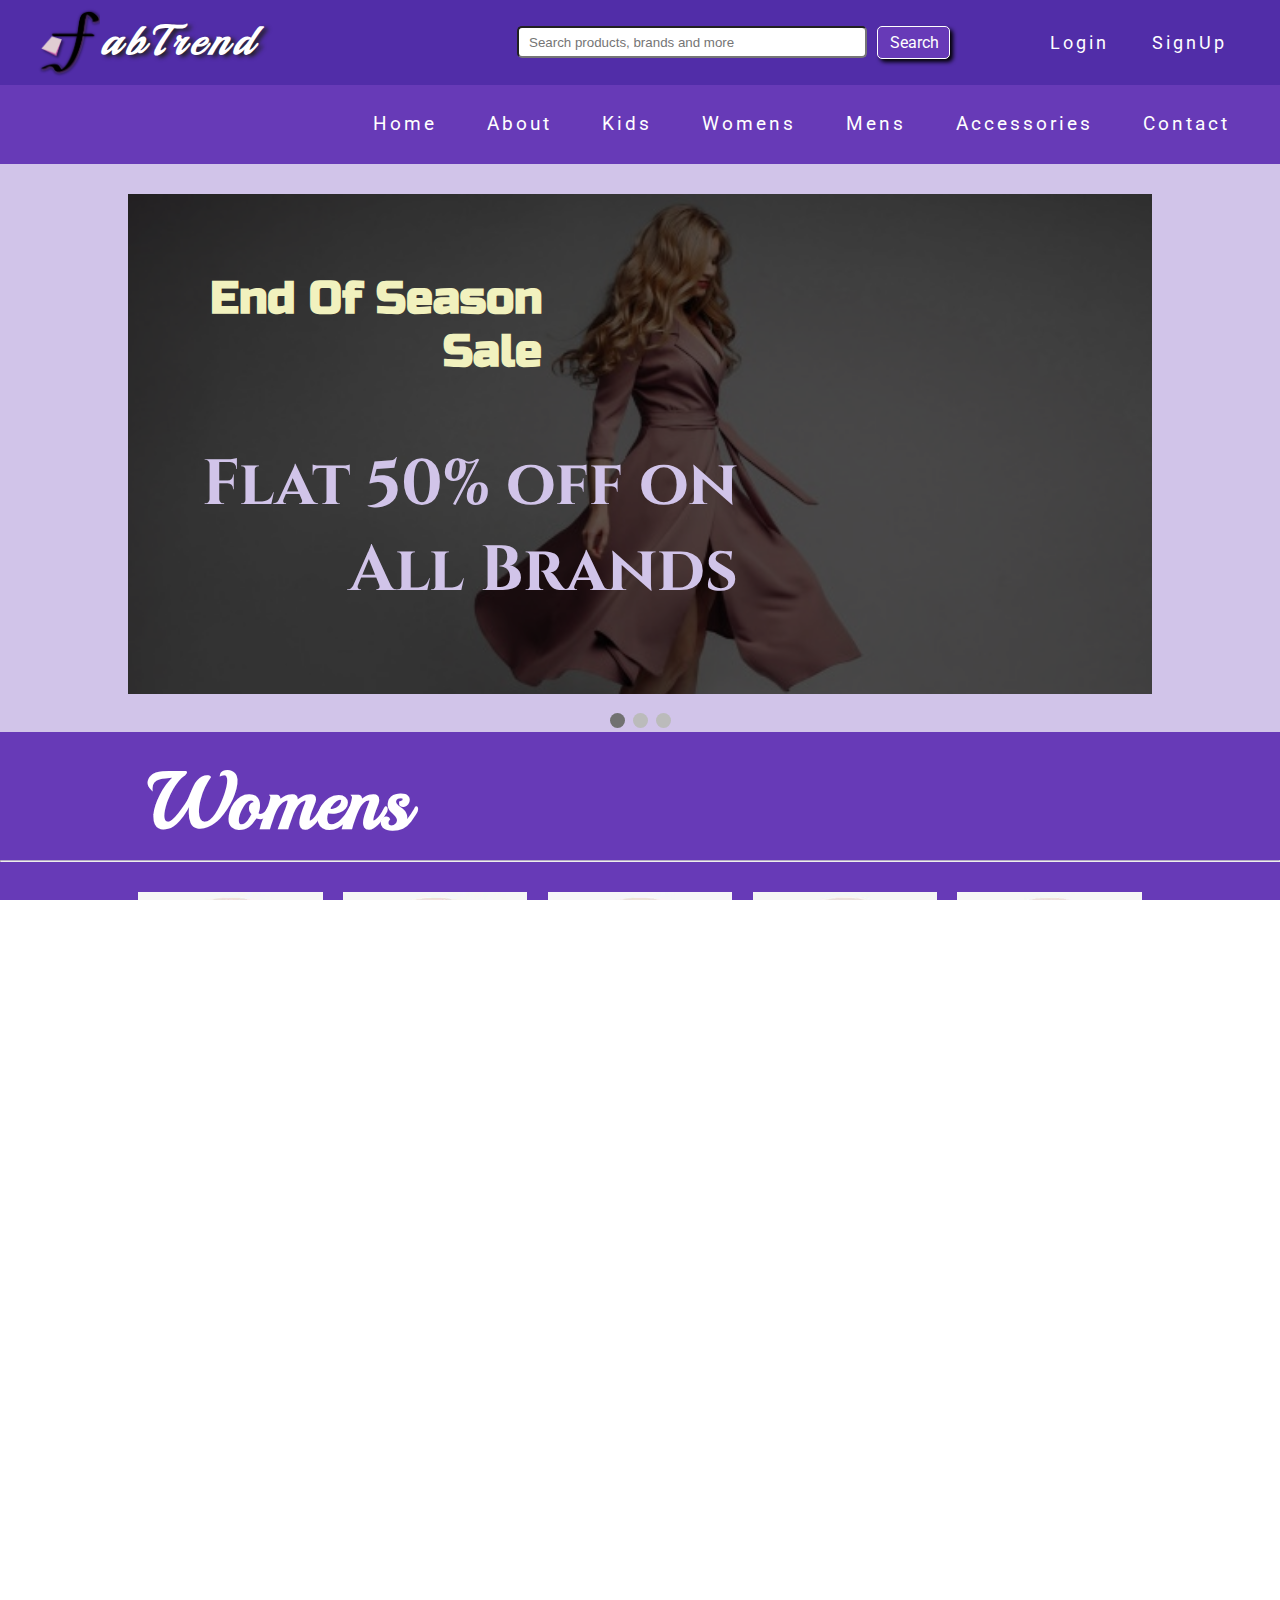
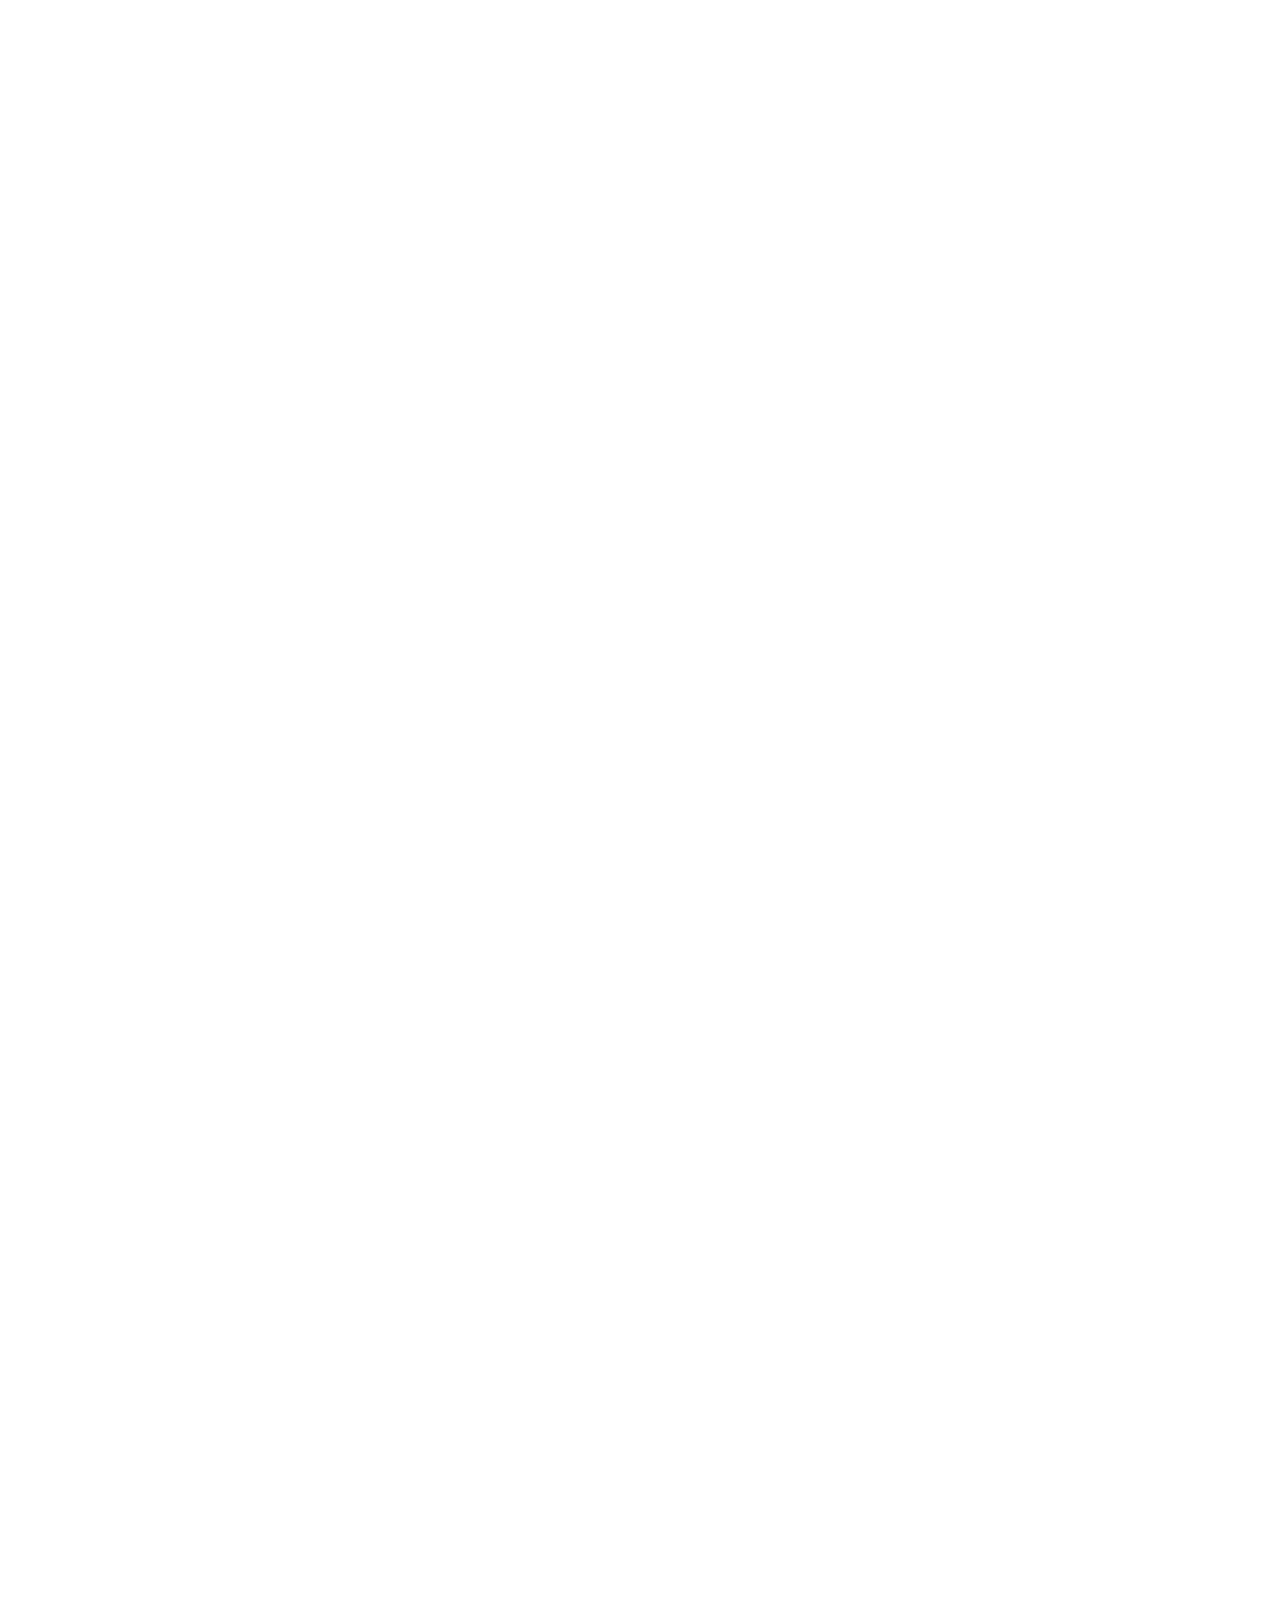
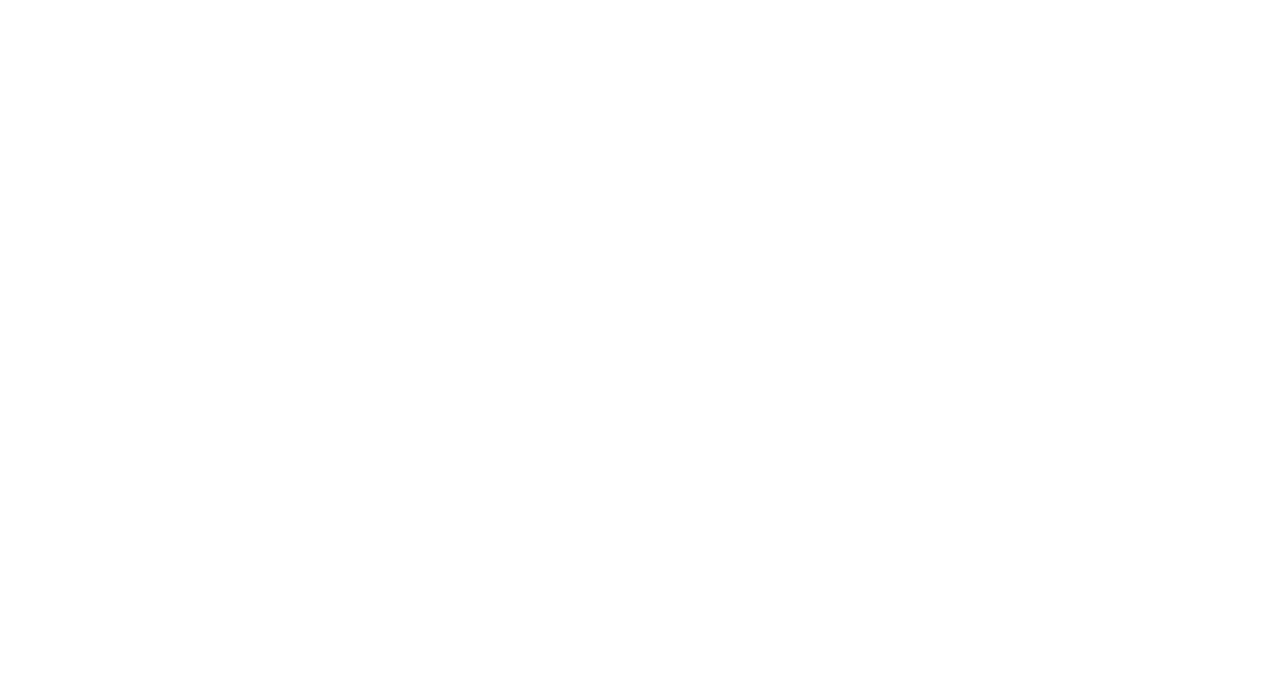
==== commit 17c3332d: "logo" ====
--- a/index.html
+++ b/index.html
@@ -21,7 +21,7 @@
   </head>
   <body>
     <nav class="navbar dark-primary-color text-primary-color m-0">
-      <a href="./" class="navbar-brand">Fab<span>Trend</span></a>
+      <a href="./" class="navbar-brand"><img src="./src/img/FabTREND.png" alt="" style="height: 70px;"><span class="m-0 p-0">abTrend</span></a>
       <button class="btn-toggler">
         <i class="fas fa-bars"></i> 
       </button>
@@ -35,17 +35,17 @@
             </form>
           </li>
           <li class="nav-link">
-            <div><a onclick="loginModal()">Login</a></div>
-          </li>
-          <li class="nav-link">
-            <div><a onclick="signUpModal()">SignUp</a></div>
-          </li>
-          <li class="nav-link">
-            <div><a href="./cart">Cart</a></div>
+            <div><a onclick="loginModal()">Login <span><i class="fas fa-user"></i></span></a></div>
+          </li>
+          <li class="nav-link">
+            <div><a onclick="signUpModal()">SignUp <span><i class="fas fa-user-plus"></i></span></a></div>
+          </li>
+          <!-- <li class="nav-link">
+            <div><a>Cart</a></div>
           </li>
           <li class="nav-link">
             <div><a>Help</a></div>
-          </li>
+          </li> -->
         </ul>
       </div>
     </nav>
@@ -63,12 +63,12 @@
         <li class="nav-link">
           <div><a onclick="signUpModal()" >SignUp</a></div>
         </li>
-        <li class="nav-link">
+        <!-- <li class="nav-link">
           <div><a href="./cart">Cart</a></div>
         </li>
         <li class="nav-link">
           <div><a href="./help">Help</a></div>
-        </li>
+        </li> -->
       </ul>
     </div>
 
@@ -91,7 +91,7 @@
             <div><a href="./mens.html">Mens</a></div>
           </li>
           <li class="nav-link">
-            <div><a href="./assessories.html">Assessories</a></div>
+            <div><a href="./assessories.html">Accessories</a></div>
           </li>
           <li class="nav-link">
             <div><a href="./contact.html">Contact</a></div>
@@ -119,7 +119,7 @@
           <div><a href="./mens.html">Mens</a></div>
         </li>
         <li class="nav-link mx-0 py-1 pl-0">
-          <div><a href="./assessories.html">Assessories</a></div>
+          <div><a href="./assessories.html">Accessories</a></div>
         </li>
         <li class="nav-link mx-0 py-1 pl-0">
           <div><a href="./contact.html">Contact</a></div>
--- a/src/css/navbar.css
+++ b/src/css/navbar.css
@@ -29,6 +29,12 @@
   padding: 2px 10px 2px 15px;
   margin: 0 10px 2px 15px;
   font-size: 1.2rem;
+}
+.nav-link{
+  white-space: nowrap;
+}
+.nav-link i{
+  padding-left: 3px;
 }
 .nav-link:hover{
   color: #212121;
@@ -79,14 +85,16 @@
   display: none;
 }
 .navbar-brand span{
-  color: #212121;
-  text-shadow: 4px 2px 4px white;
-  /* font-size: 2.7rem; */
+  color: white;
+  text-shadow: 4px 2px 4px #212121;
+  font-size: 2.6rem;
   font-weight: 900;
   font-style: oblique;
   font-family: 'Playball', cursive;
   padding: 0;
   margin: 0;
+  letter-spacing: 5px;
+  word-spacing: 0;
 }
 .row-6{
   width: 80%;
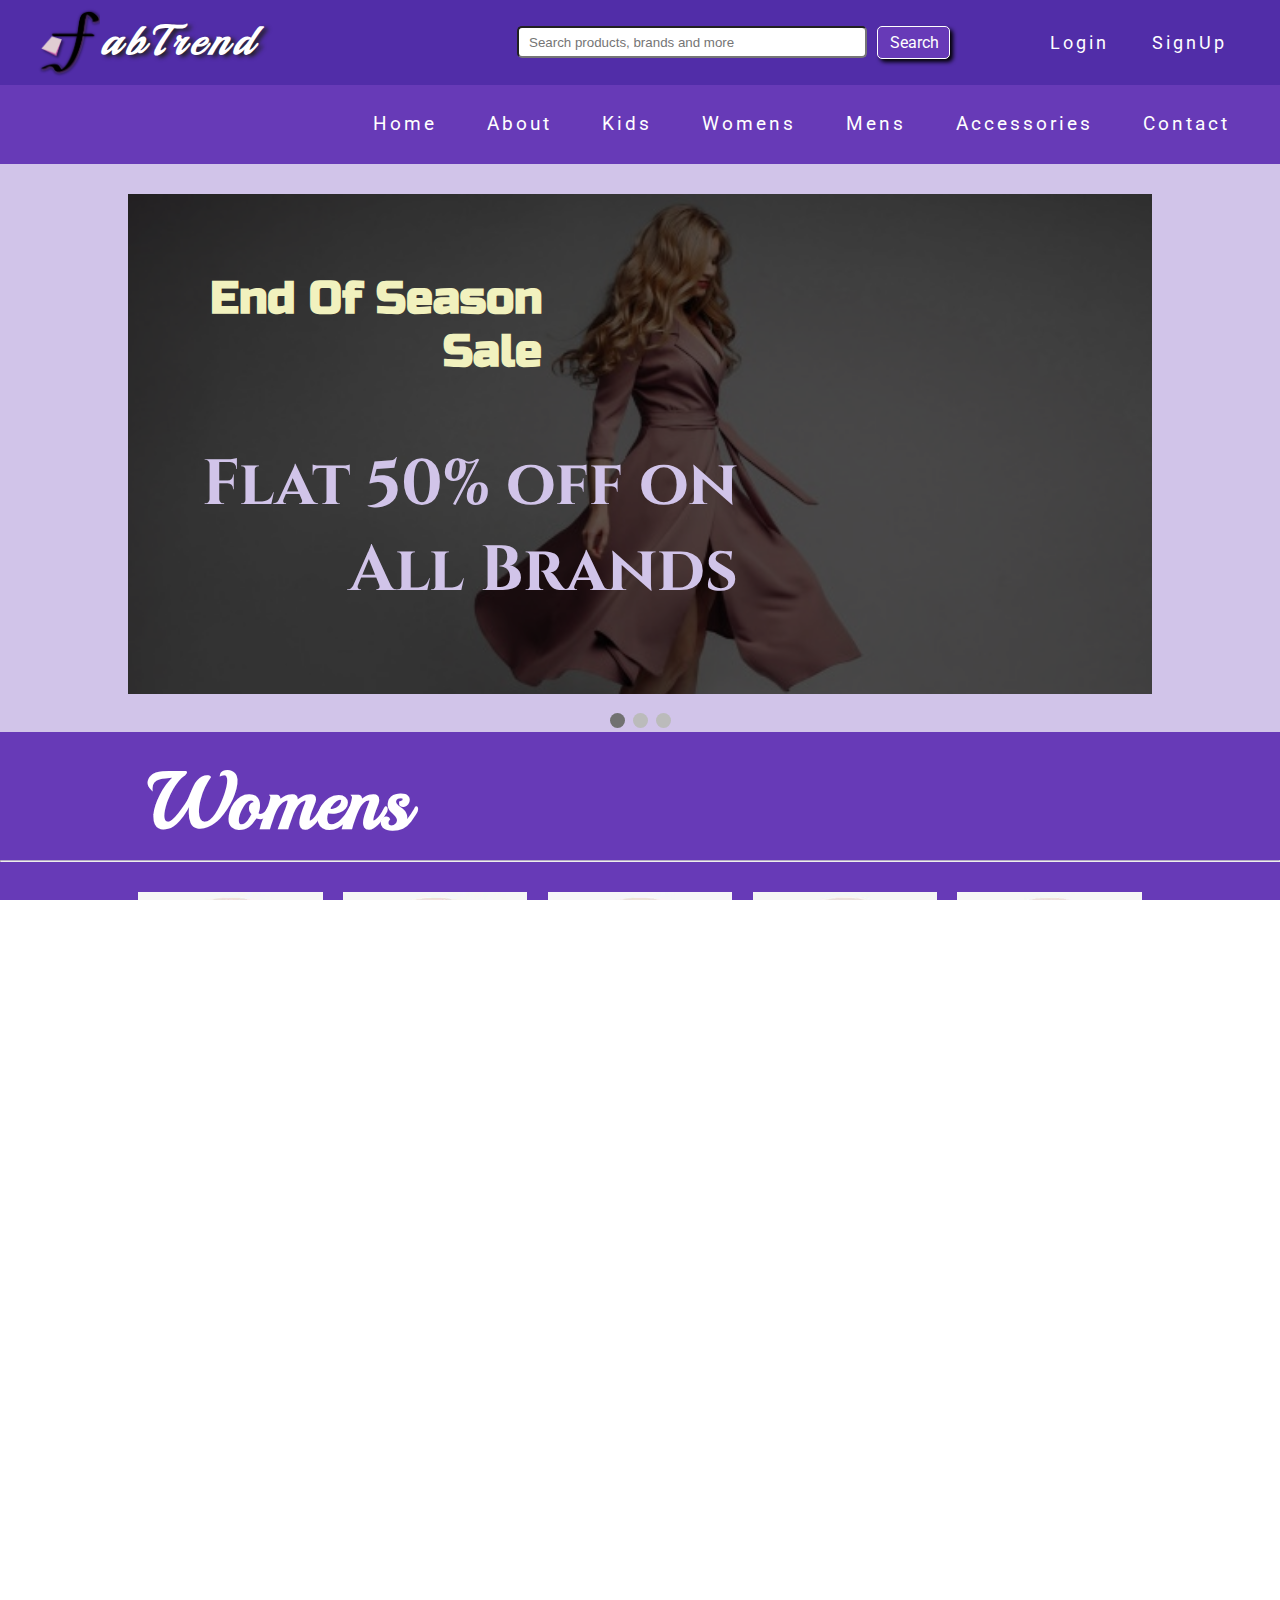
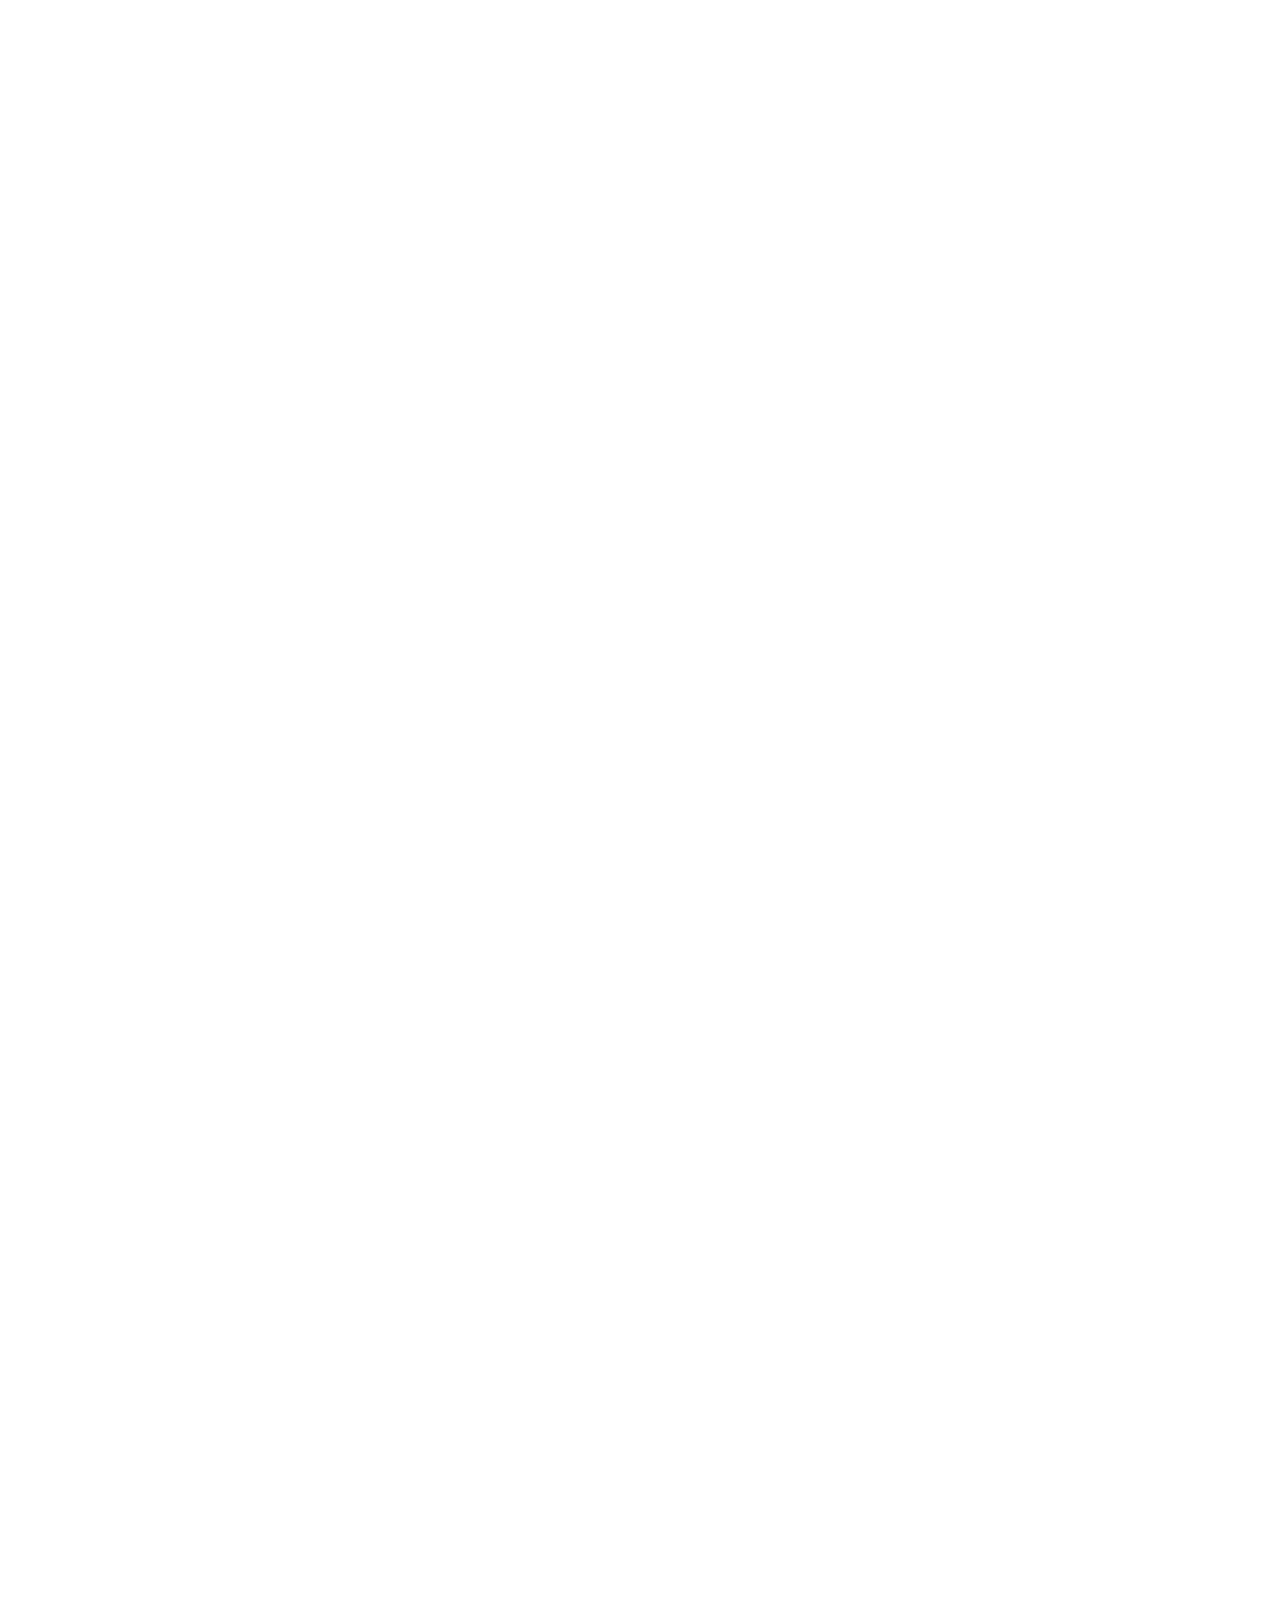
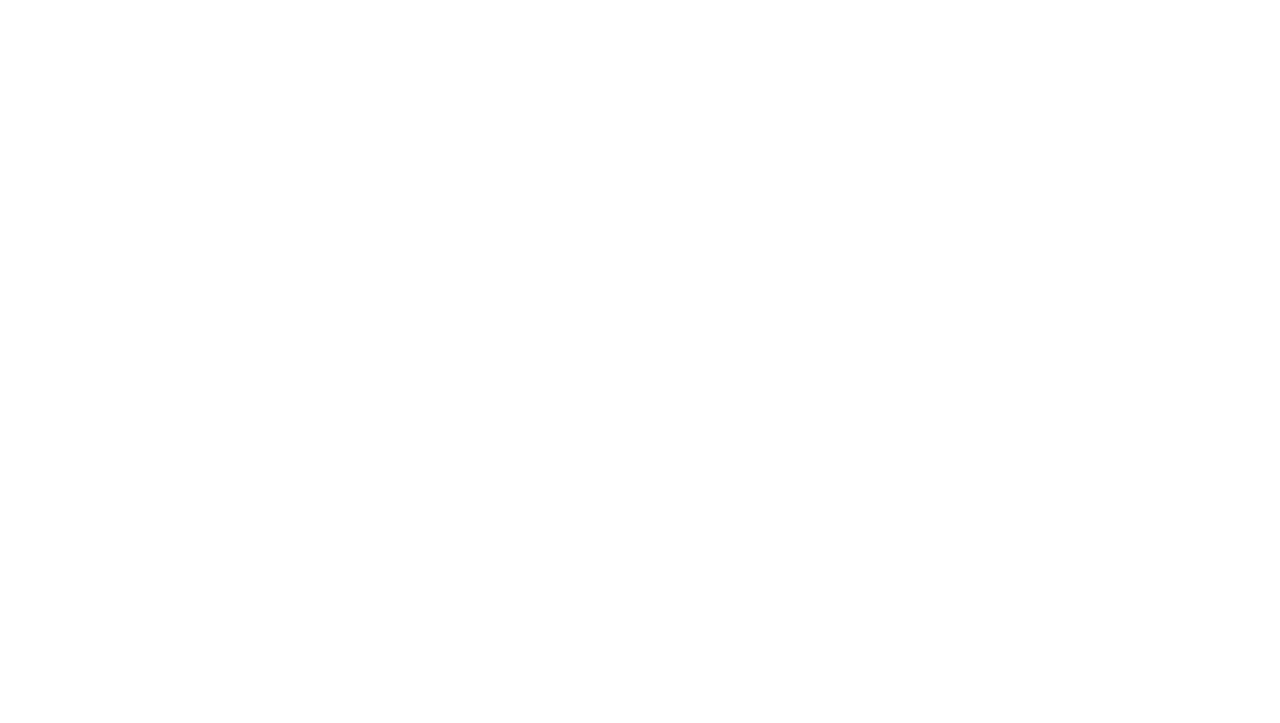
==== commit e6e89d72: "ss added" ====
--- a/index.html
+++ b/index.html
@@ -4,6 +4,8 @@
     <!-- Required meta tags -->
     <meta charset="utf-8">
     <meta name="viewport" content="width=device-width, initial-scale=1, shrink-to-fit=no">
+
+    <link rel="shortcut icon" href="./src/img/FabTREND.png" type="image/x-icon">
 
     <link href="https://fonts.googleapis.com/css2?family=Yanone+Kaffeesatz:wght@200;300;400;500;600;700&display=swap" rel="stylesheet">
     <link href="https://fonts.googleapis.com/css2?family=Cinzel:wght@500;600&family=Russo+One&display=swap" rel="stylesheet">
@@ -241,45 +243,45 @@
       <hr>
       <div class="row">
         <div class="col">
-        <a href=""><img class="product" src="./src/img/Kurta-and-Kurtasets.webp" alt="">
+        <a href="./women.html"><img class="product" src="./src/img/Kurta-and-Kurtasets.webp" alt="">
           <p class="offers"> 50% Off On Ethenic Kurtas</p>
         </a></div>
         <div class="col">
-        <a href=""><img class="product" src="./src/img/Dresses.webp" alt="">
+        <a href="./women.html"><img class="product" src="./src/img/Dresses.webp" alt="">
           <p class="offers">30% Off On Casual Dresses</p>
         </a></div>
         <div class="col">
-        <a href=""><img class="product" src="./src/img/Sarees.webp" alt="">
+        <a href="./women.html"><img class="product" src="./src/img/Sarees.webp" alt="">
           <p class="offers">40% Off On All Brands</p>
         </a></div>
         <div class="col">
-        <a href=""><img class="product" src="./src/img/Heels.jpg" alt="">
+        <a href="./women.html"><img class="product" src="./src/img/Heels.jpg" alt="">
           <p class="offers">40-60% Off On Heels</p>
         </a></div>
         <div class="col">
-        <a href=""><img class="product" src="./src/img/Jeans.webp" alt="">
+        <a href="./women.html"><img class="product" src="./src/img/Jeans.webp" alt="">
           <p class="offers">Buy 1 get 2 free On Denims</p>
         </a></div>
         <div class="col">
-        <a href=""><img class="product" src="./src/img/Flats---Heels.webp" alt="">
+        <a href="./women.html"><img class="product" src="./src/img/Flats---Heels.webp" alt="">
           <p class="offers">Buy 3 and pay for 2</p>
         </a></div>
         <div class="col">
-        <a href=""><img class="product" src="./src/img/Handbags.webp" alt="">
+        <a href="./women.html"><img class="product" src="./src/img/Handbags.webp" alt="">
           <p class="offers">Explore the Fresh Arrivals</p>
         </a></div>
         <div class="col">
-        <a href=""><img class="product" src="./src/img/Slices_21_01.webp" alt="">
+        <a href="./women.html"><img class="product" src="./src/img/Slices_21_01.webp" alt="">
           <p class="offers">Explore the Comfort</p>
         </a></div>
         <div class="col">
-        <a href=""><img class="product" src="./src/img/Tops-_-Tees.webp" alt="">
+        <a href="./women.html"><img class="product" src="./src/img/Tops-_-Tees.webp" alt="">
           <p class="offers">40-80% Of and Tops</p>
         </a></div>
         <div class="col">
-          <img class="product" src="./src/img/Beauty.jpg" alt="">
+          <a href="./women.html"><img class="product" src="./src/img/Beauty.jpg" alt="">
           <p class="offers">Fresh Stock Available</p>
-        </div>
+        </a></div>
       </div>
     </section>
 
@@ -290,45 +292,45 @@
       <hr>
       <div class="row">
         <div class="col">
-        <a href=""><img class="product" src="./src/img/mens/T-shirt.webp" alt="">
+        <a href="./mens.html"><img class="product" src="./src/img/mens/T-shirt.webp" alt="">
           <p class="offers">50% Off On 700/- and Above</p>
         </a></div>
         <div class="col">
-        <a href=""><img class="product" src="./src/img/mens/Shirts.webp" alt="">
+        <a href="./mens.html"><img class="product" src="./src/img/mens/Shirts.webp" alt="">
           <p class="offers">Starting From 999/- only</p>
         </a></div>
         <div class="col">
-        <a href=""><img class="product" src="./src/img/mens/Jeans.webp" alt="">
+        <a href="./mens.html"><img class="product" src="./src/img/mens/Jeans.webp" alt="">
           <p class="offers">40% Off On All Brands</p>
         </a></div>
         <div class="col">
-        <a href=""><img class="product" src="./src/img/mens/Sports-Shoes.webp" alt="">
+        <a href="./mens.html"><img class="product" src="./src/img/mens/Sports-Shoes.webp" alt="">
           <p class="offers">40-60% Off On Shoes</p>
         </a></div>
         <div class="col">
-        <a href=""><img class="product" src="./src/img/mens/Trackpants.jpg" alt="">
+        <a href="./mens.html"><img class="product" src="./src/img/mens/Trackpants.jpg" alt="">
           <p class="offers">Buy 1 get 2 on shorts</p>
         </a></div>
         <div class="col">
-        <a href=""><img class="product" src="./src/img/mens/Shorts-_-Trousers.webp" alt="">
+        <a href="./mens.html"><img class="product" src="./src/img/mens/Shorts-_-Trousers.webp" alt="">
           <p class="offers">Buy 3 and pay for 2</p>
         </a></div>
         <div class="col">
-        <a href=""><img class="product" src="./src/img/mens/Innerwear-.jpg" alt="">
+        <a href="./mens.html"><img class="product" src="./src/img/mens/Innerwear-.jpg" alt="">
           <p class="offers">Explore the Fresh Arrivals</p>
         </a></div>
         <div class="col">
-        <a href=""><img class="product" src="./src/img/mens/Grooming.webp" alt="">
+        <a href="./mens.html"><img class="product" src="./src/img/mens/Grooming.webp" alt="">
           <p class="offers">Explore the Comfort</p>
         </a></div>
         <div class="col">
-        <a href=""><img class="product" src="./src/img/mens/Casual-Shoes.webp" alt="">
+        <a href="./mens.html"><img class="product" src="./src/img/mens/Casual-Shoes.webp" alt="">
           <p class="offers">50% Off and Shoes and more</p>
         </a></div>
         <div class="col">
-          <img class="product" src="./src/img/mens/Backpacks---Accessories.webp" alt="">
+        <a href="./mens.html"><img class="product" src="./src/img/mens/Backpacks---Accessories.webp" alt="">
           <p class="offers">Fresh Stock Available</p>
-        </div>
+        </a></div>
       </div>
     </section>
     <!-- ###################################################################################################################################### -->
@@ -338,15 +340,15 @@
       <hr>
       <div class="row">
         <div class="col">
-        <a href=""><img class="product" src="./src/img/kids/Value-Packs.webp" alt="">
+        <a href="./kids.html"><img class="product" src="./src/img/kids/Value-Packs.webp" alt="">
           <p class="offers">50% Off On 700/- and Above</p>
         </a></div>
         <div class="col">
-        <a href=""><img class="product" src="./src/img/kids/Kids--1-.webp" alt="">
+        <a href="./kids.html"><img class="product" src="./src/img/kids/Kids--1-.webp" alt="">
           <p class="offers">Starting From 999/- only</p>
         </a></div>
         <div class="col">
-        <a href=""><img class="product" src="./src/img/kids/Infant-Essential.jpg" alt="">
+        <a href="./kids.html"><img class="product" src="./src/img/kids/Infant-Essential.jpg" alt="">
           <p class="offers">40% Off On All Brands</p>
         </a></div>
     </section>
@@ -358,23 +360,23 @@
       <hr>
       <div class="row">
         <div class="col">
-        <a href=""><img class="product" src="./src/img/assessories/Masks.webp" alt="">
+        <a href="./assessories.html"><img class="product" src="./src/img/assessories/Masks.webp" alt="">
           <p class="offers">50% Off On 700/- and Above</p>
         </a></div>
         <div class="col">
-        <a href=""><img class="product" src="./src/img/assessories/Headphones.webp" alt="">
+        <a href="./assessories.html"><img class="product" src="./src/img/assessories/Headphones.webp" alt="">
           <p class="offers">Starting From 999/- only</p>
         </a></div>
         <div class="col">
-        <a href=""><img class="product" src="./src/img/assessories/Watches.webp" alt="">
+        <a href="./assessories.html"><img class="product" src="./src/img/assessories/Watches.webp" alt="">
           <p class="offers">40% Off On All Brands</p>
         </a></div>
         <div class="col">
-        <a href=""><img class="product" src="./src/img/assessories/Sanitizer.webp" alt="">
+        <a href="./assessories.html"><img class="product" src="./src/img/assessories/Sanitizer.webp" alt="">
           <p class="offers">40-60% Off On Shoes</p>
         </a></div>
         <div class="col">
-        <a href=""><img class="product" src="./src/img/assessories/Home.jpg" alt="">
+        <a href="./assessories.html"><img class="product" src="./src/img/assessories/Home.jpg" alt="">
           <p class="offers">Buy 1 get 2 on shorts</p>
         </a></div>
       </div>
@@ -394,9 +396,10 @@
           </ul>
         </div>
         <div class="footer-details">
+          <p><span>Author:</span> Ekjot Kaur </p>
           <a href="https://ekjotkaur.github.io/FabTrend/"><p class="site">https://ekjotkaur.github.io/FabTrend/</p></a>
-          <p><span>Emails:</span>ekjotkaur@gmail.com</p>
-          <p><span>Tel:</span>9998789321, 9998734563</p>
+          <p><span>Emails:</span> ekjotkaur@gmail.com</p>
+          <p><span>Tel:</span> 9998789321, 9998734563</p>
         </div>
       </div>
       <p class="copyright">© Copyrights Fab<span>Trends<span></p>
